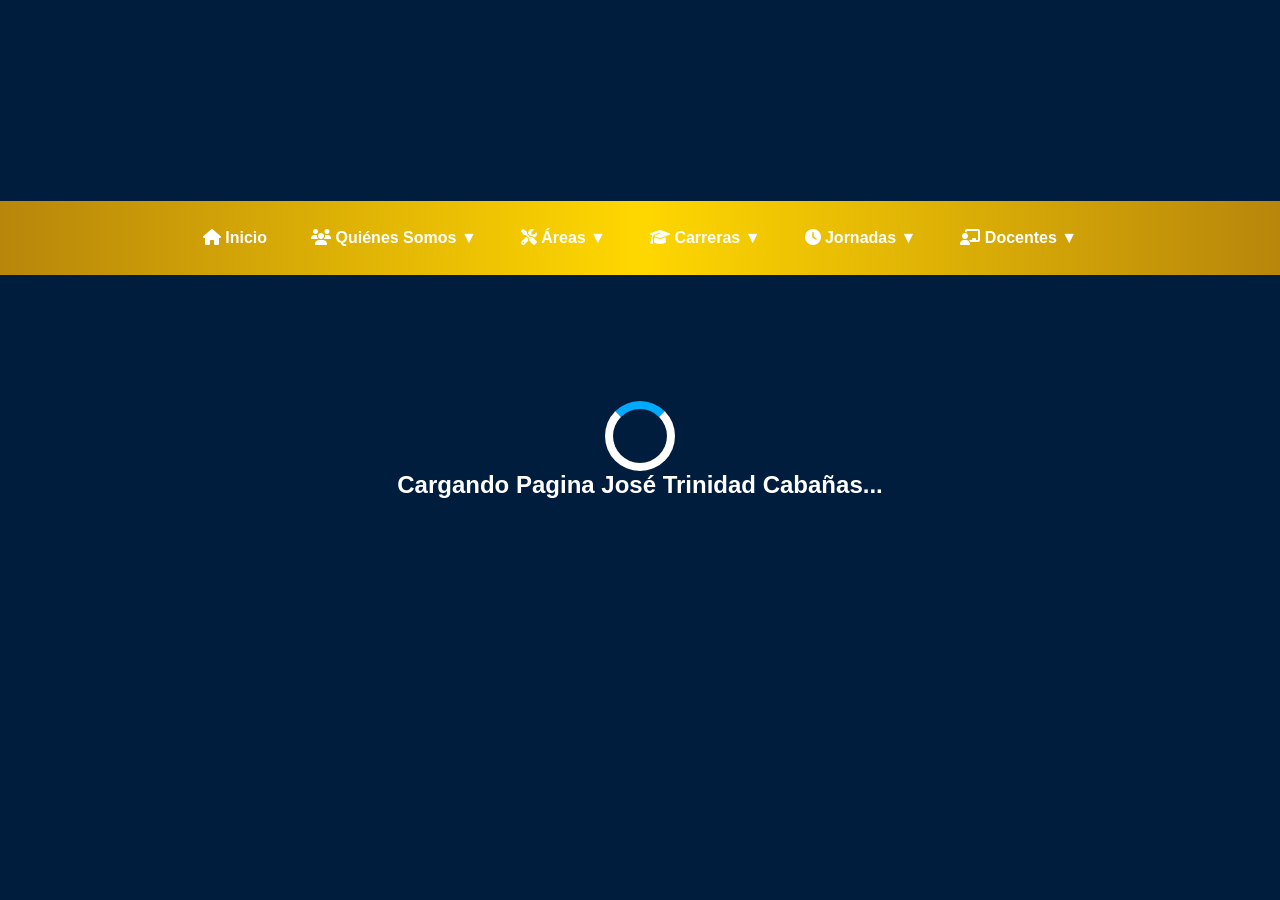
==== index.html @ 1fe157fa "Rename MENU.html to index.html" ====
<!DOCTYPE html>
<html lang="es">
<head>
<meta charset="UTF-8">
<meta name="viewport" content="width=device-width, initial-scale=1.0">
<title> José Trinidad Cabañas</title>

<link rel="stylesheet" href="estilos_MENU.css">
<link rel="stylesheet"
href="https://cdnjs.cloudflare.com/ajax/libs/font-awesome/6.5.0/css/all.min.css">

</head>
<body>

<!-- PANTALLA DE CARGA -->
<div id="loader">
    <div class="spinner"></div>
    <h2>Cargando Pagina José Trinidad Cabañas...</h2></div>

<!-- VIDEO -->
<video autoplay muted loop id="videoFondo">
    <source src="VideoDoc.mp4" type="video/mp4">
</video>

<div class="overlay">

<header>
    <img src="logo2.png" class="logo">
    <h1> José Trinidad Cabañas</h1>
    <p>Trabajo • Estudio • Disciplina</p>
</header>

<nav>
<ul class="menu">

<li><a href="#" onclick="mostrar('inicio')"><i class="fa fa-home"></i> Inicio</a></li>


<li>
<a href="#"><i class="fa fa-users"></i> Quiénes Somos ▼</a>
<ul class="submenu">
<li><a href="#" onclick="mostrar('Informacion')">Información</a></li>
<li><a href="#" onclick="mostrar('Estructura')">Estructura</a></li>
<li><a href="#" onclick="mostrar('Fundador')">Fundador</a></li>
</ul>
</li>

<li>
<a href="#"><i class="fa fa-tools"></i> Áreas ▼</a>
<ul class="submenu">
<li><a href="#" onclick="mostrar('madera')">Madera</a></li>
<li><a href="#" onclick="mostrar('electricidad')">Electricidad</a></li>
<li><a href="#" onclick="mostrar('hogar')">Hogar</a></li>
<li><a href="#" onclick="mostrar('estructura')">Estructura</a></li>
</ul>
</li>

<li>
<a href="#"><i class="fa fa-graduation-cap"></i> Carreras ▼</a>
<ul class="submenu">
<li><a href="#" onclick="mostrar('informatica')">Informática</a></li>
<li><a href="#" onclick="mostrar('finanzas')">Finanzas</a></li>
<li><a href="#" onclick="mostrar('bch')">BCH</a></li>
<li><a href="#" onclick="mostrar('electricidadc')">Electricidad</a></li>
<li><a href="#" onclick="mostrar('madurez')">BCH por Madurez</a></li>
</ul>
</li>

<li>
<a href="#"><i class="fa fa-clock"></i> Jornadas ▼</a>
<ul class="submenu">
<li><a href="#" onclick="mostrar('matutina')">Matutina</a></li>
<li><a href="#" onclick="mostrar('vespertina')">Vespertina</a></li>
<li><a href="#" onclick="mostrar('nocturna')">Nocturna</a></li>
<li><a href="#" onclick="mostrar('isemed')">ISEMED</a></li>
</ul>
</li>

<li>
<a href="#"><i class="fa fa-chalkboard-user"></i> Docentes ▼</a>
<ul class="submenu">
<li><a href="#" onclick="mostrar('docentes')">Información</a></li>
</ul>
</li>

</ul>
</nav>

<!-- CONTENIDO -->
<section id="contenido">
<h2>Bienvenidos</h2>
<p>Seleccione una opción del menú.</p>
</section>

<!-- CONTADOR -->
<section class="contador">
<div><h2 id="num1">0</h2><p>Estudiantes</p></div>
<div><h2 id="num2">0</h2><p>Docentes</p></div>
<div><h2 id="num3">0</h2><p>Carreras</p></div>
</section>

<!-- BOTON -->
<a href="https://www.facebook.com/people/Instituto-Caba%C3%B1as-Olanchito/61577918134621/?sk=photos" target="_blank" class="facebook">
   <i class="fab fa-facebook-f"></i>
</a>

<footer>
© 2026 Colegio José Trinidad Cabañas
</footer>

</div>

<script>
window.onload=function(){
setTimeout(()=>{
document.getElementById("loader").style.display="none";
},2000);
}

function mostrar(opcion){

const datos={
inicio:`<div class='card'>
<div class='slider'>
    <div style="display: flex; gap: 2cm; flex-wrap: wrap;"> 
    <img src='https://scontent.ftji1-1.fna.fbcdn.net/v/t39.30808-6/670777563_122177642474930604_6577742006980832935_n.jpg?stp=cp6_dst-jpg_tt6&_nc_cat=105&ccb=1-7&_nc_sid=833d8c&_nc_ohc=kdoh4r4OA3YQ7kNvwGHDq3J&_nc_oc=AdqnIGwm25Y0a3LFuB1x91SkVSYKLTJfjLcutQFTk9SBKVvGJWSMFsyg1MOzeTlEbKQ&_nc_zt=23&_nc_ht=scontent.ftji1-1.fna&_nc_gid=cK6HfEYaU9UWAQrtyUzB9w&_nc_ss=7b289&oh=00_Af6Uj8cOe35x8BgIl5FxGbAPSNWiElFOu3N0Dl9pODUNwQ&oe=6A181A6A'>
<img src='https://scontent.ftji1-1.fna.fbcdn.net/v/t39.30808-6/655898899_122173916918930604_7076221482043723474_n.jpg?_nc_cat=107&ccb=1-7&_nc_sid=833d8c&_nc_ohc=X-SXAPpPbyUQ7kNvwGq7m6_&_nc_oc=AdoRr1Te1Wmj2cDME4xVkJeJO-8_IOp-B1nVQPFNsqjF5lHHDfXyjOWA4QCZjgM-Op0&_nc_zt=23&_nc_ht=scontent.ftji1-1.fna&_nc_gid=B5nTO-wQBko-Aud7AFz6aw&_nc_ss=7b289&oh=00_Af5WBXMfFZczXUWU_sTBDL4f6WMKFZ2T4CSyO0y0jLGtwA&oe=6A1960D7'>
<img src='https://scontent.ftji1-1.fna.fbcdn.net/v/t1.6435-9/102382691_125768649144622_7416871364972066447_n.jpg?_nc_cat=106&ccb=1-7&_nc_sid=cf85f3&_nc_ohc=vOsbJuG9_gQQ7kNvwFsFMoa&_nc_oc=AdrB3D0el7CneVEktwaYK8XmXit_K2lDYNeFkd0Yn9yJUa2G7WWPYahAATXMIqqkAJA&_nc_zt=23&_nc_ht=scontent.ftji1-1.fna&_nc_gid=BA98u42VOWe23ivkLSpm5g&_nc_ss=7b289&oh=00_Af5oOMmt3qAiQVsIRqDSrYLs0bxGrdf9ZOwhkF00DowPFw&oe=6A39FD41'>
    </div><br><br>
<h2>Misión</h2>
<p>Somos una Institución Educativa comprometida a inculcar los  valores morales, culturales e intelectuales para formar hombres y mujeres de bien, capaces de contribuir al desarrollo de nuestro país con una formación en las diferentes áreas de Ciclo Básico Técnico, Bachillerato técnico en computación, Educación Comercial</p> <br><br>
<h2>Vision</h2> 
<p>Ser una institución educativa líder, formando jóvenes capaces de poner en práctica los conocimientos técnicos y científicos  en la vida laboral y social.</p>
</div>`,
Informacion:`<div class='card'>
    <div style="display: flex; gap: 2cm; flex-wrap: wrap;"> 
<img src='https://scontent.ftji1-1.fna.fbcdn.net/v/t39.30808-6/641256231_122167952414930604_4937413707358073558_n.jpg?stp=cp6_dst-jpg_tt6&_nc_cat=110&ccb=1-7&_nc_sid=833d8c&_nc_ohc=UWgqoVH36vsQ7kNvwFgb3tO&_nc_oc=AdozeCtu4DJE_9k0Ah5HYdoCKgt0nDthvssjP-SIv7Vu6dnTkuv1YZnleP5xFKh_7nc&_nc_zt=23&_nc_ht=scontent.ftji1-1.fna&_nc_gid=SU0S7_o47UCFjGLrseiOFQ&_nc_ss=7b289&oh=00_Af4Q2betl0KKJNYsEwb_SfAJaEHB6G9ln_yL8UL2ryOB3g&oe=6A181ED2'>
<img src='https://scontent.ftji1-1.fna.fbcdn.net/v/t39.30808-6/531708475_122122761560930604_8342195951061559040_n.jpg?_nc_cat=109&ccb=1-7&_nc_sid=127cfc&_nc_ohc=bU57aqJ7FrgQ7kNvwHuBDre&_nc_oc=AdqWBZYx7fNVmZ0_7QnHTPZzgd17Ad3EPPjKjMDjqm49wfyBGMs7NrSBs1ze2ijOXIk&_nc_zt=23&_nc_ht=scontent.ftji1-1.fna&_nc_gid=OGwi_l90PNYeGXCwm541Zw&_nc_ss=7b289&oh=00_Af6vevbj60lQgNFnuzZPbYxRZEmWKT6x262q1C4Ml8wezA&oe=6A183702'>
<img src='https://scontent.ftji1-1.fna.fbcdn.net/v/t39.30808-6/597644493_122150864036930604_4866622005464235172_n.jpg?_nc_cat=110&ccb=1-7&_nc_sid=127cfc&_nc_ohc=oOPIWgfCw7YQ7kNvwFEUmnq&_nc_oc=AdpF9LOgDBLgDEBRs3H1WQ4YMn-i9q31yPuo_LRjlRLqJvv4PYnYLsfZ9ZpNOiSPxwk&_nc_zt=23&_nc_ht=scontent.ftji1-1.fna&_nc_gid=1qkNIDEWsX4QULUZG2aMNw&_nc_ss=7b289&oh=00_Af6fvP-hfdUhtMlOvsTOK3JEjpqofoHQ69fzNlvJnkjc-w&oe=6A1822EC'>
</div> <br><br>
<h2>Quiénes Somos</h2>
<p>Historia</p>
<p align="justify">El Instituto Oficial Nocturno “José Trinidad Cabañas” fue fundado en 1968 por el profesor Ramón Durán Hernández con el propósito de brindar oportunidades de estudio a las personas que no podían asistir a clases durante el día. Inicialmente funcionó como una institución privada en una casa alquilada y ofrecía las modalidades de Ciclo Común de Cultura General, Bachillerato en Ciencias y Letras y Secretariado Comercial.<br><br>

El 17 de enero de 1969 recibió la autorización oficial para su funcionamiento mediante el Acuerdo No. 111-E.P. Durante sus primeros años enfrentó dificultades económicas, ya que los docentes recibían salarios muy bajos e incluso algunos trabajaban de forma voluntaria. Además, contó con el importante apoyo del padre Guillermo Moore.

La primera promoción estuvo formada por Secretarias Comerciales y posteriormente se graduaron Peritos Mercantiles y Bachilleres en Ciencias y Letras. Muchos de sus egresados llegaron a desempeñar cargos importantes y algunos regresaron a trabajar en la institución.<br><br>

En 1983, tras la jubilación del profesor Ramón Durán Hernández, la dirección fue asumida por la profesora Esther Durán Soto. Gracias a diversas gestiones, el instituto fue oficializado en 1987, pasando a formar parte del sistema educativo público.<br>

Debido al crecimiento de la matrícula, fue necesario alquilar espacios adicionales. En 1997 comenzaron las gestiones para construir un edificio propio, proyecto que se concretó en 2001 con el apoyo de instituciones como el Fondo Hondureño de Inversión Social, Bienes Nacionales y la Municipalidad de Olanchito.

En 2002 el instituto inició labores en sus nuevas instalaciones, ofreciendo Ciclo Común y Bachillerato Técnico en Computación.<br><br> Ese mismo año se logró la electrificación del centro educativo y del bulevar de acceso.

A lo largo de su historia, el Instituto José Trinidad Cabañas ha participado activamente en actividades cívicas y culturales, celebrando importantes aniversarios y manteniendo su compromiso de brindar educación a jóvenes y adultos, convirtiéndose en una de las instituciones educativas más importantes de Olanchito.</p>
 
</div>`,
Estructura:`<div class='card'> 
    <h2>Estructura Fisica Del Instituto</h2> <br>
    <p align="justify">El Instituto Oficial Polivalente “JOSE TRINIDAD CABAÑAS” funciona en su propio edificio a partir del año 2008, construido con material de concreto, hierro, aluzinc y zinc, por el FONDO HONDURENO DE INVERSION SOCIAL (FHIS), FONDOS NACIONALES Y MUNICIPALIDAD DE OLANCHITO.  
En cuanto a las oficinas administrativas todas las dependencias son funcionales.<br>
<b>ESPACIOS Y DEPENDENCIA DEL INSTITUTO</b><br>
<b>Direccion espacio de gestion:</b>
<li> Sub-direccion 
<li> Secretaria
<li> Administrativa<br><br>
 <b>Espacio de Servicio  a los Estudiantes: </b>            
 <li>	Consejería
<li>Orientación
  <li> 4 Baños de mujeres.
  <li>  4 Baños de hombres.
   <li> Luz eléctrica.<br><br>
 <b> Espacio Recreativos :</b>
   <li> Áreas verdes
  <li> Patio amplio
     <li>Acercas de Comunicación     
 <li> Recreativos           
   <li>3 Cafetería constituida <br><br>
<b>Espacio Virtual con:</b>
 <li>  Laboratorio de computación.  
<li> Computadoras en buen estado
 </p>
</div>`,

Fundador:`<div class='card'> 
    <h2 Align="center">Biografia de Ramon Duran </h2> <br>
    <center>
    <img src='Duran.jpeg'><br><br>
    </center>
    <p align="justify"> El profesor Ramón Durán Hernández fue un destacado educador hondureño y fundador del Instituto José Trinidad Cabañas en la ciudad de Olanchito. En 1968 creó esta institución con el propósito de brindar oportunidades de estudio a jóvenes y adultos que, por diferentes razones, no podían asistir a clases durante el día.<br>
        Además de ser su fundador, desempeñó el cargo de director y financió con recursos propios gran parte del material y equipo necesario para el funcionamiento del instituto. Su dedicación permitió que muchas personas de escasos recursos o con responsabilidades laborales pudieran continuar sus estudios y alcanzar una formación profesional.<br><br>

El profesor Ramón Durán Hernández se jubiló en 1983, dejando la dirección en manos de la profesora Esther Durán. Posteriormente apoyó las gestiones para que el instituto fuera oficializado por el Estado hondureño, logro que se concretó en 1987. Su legado permanece como uno de los principales impulsores de la educación media en Olanchito y el departamento de Yoro.
 </p>
</div>`,

madera:`<div class='card'><h2>Área de Madera</h2>
<p align="justify"> Formación técnica en carpintería.<br>
 El área de madera es un espacio de trabajo destinado al aprendizaje y desarrollo de habilidades relacionadas con el diseño, corte, ensamblaje y acabado de piezas de madera. Esta área permite a los estudiantes adquirir conocimientos prácticos sobre carpintería, uso de herramientas y normas de seguridad industrial. El area de Madera se identifica por el color de la gabacha VERDE.<br><br>
  </p>

    <div style="display: flex; gap: 2cm; flex-wrap: wrap;"> 
    <img src='https://scontent.ftji1-1.fna.fbcdn.net/v/t39.30808-6/558107958_122137605986930604_6266482970423204956_n.jpg?_nc_cat=109&ccb=1-7&_nc_sid=833d8c&_nc_ohc=O3frQoRNbG8Q7kNvwFCdNOr&_nc_oc=AdqRZJZQZzc7qkXu30H3faIzrgl3rT9Y2s2Uyh0lzg-wGYgkyq3-eFBiN2KbVokLdTI&_nc_zt=23&_nc_ht=scontent.ftji1-1.fna&_nc_gid=3xNT3cbG-a2jmi1558F51Q&_nc_ss=7b289&oh=00_Af6Xa02QpAFevqjXTm49-4yWLhFyqKDuIocbIhtaTFIqqg&oe=6A181BC9'>
    <img src='https://scontent.ftji1-1.fna.fbcdn.net/v/t39.30808-6/657342677_122174243330930604_8747941391055867331_n.jpg?_nc_cat=108&ccb=1-7&_nc_sid=833d8c&_nc_ohc=-XL74pqE1EIQ7kNvwFadezG&_nc_oc=AdotoNjIftU54Rf0Qy2UbKzi_MrgH0CQMYBvxTVmsy9AMdbBhk3008CJZX_GMc1OJAk&_nc_zt=23&_nc_ht=scontent.ftji1-1.fna&_nc_gid=NfhSvZfVH8UZLvGRYawIJA&_nc_ss=7b289&oh=00_Af6ERMN1uPA4HaB3GJi7stHLa15IvE3AT9ldg87MKHd4MA&oe=6A183094'>
     <img src='https://scontent.ftji1-1.fna.fbcdn.net/v/t39.30808-6/558726178_122137605704930604_6856589164969500153_n.jpg?_nc_cat=105&ccb=1-7&_nc_sid=833d8c&_nc_ohc=Q7dDNRTS7HgQ7kNvwFZjIAt&_nc_oc=AdqXPsRErKiP7XOsssICxr5YfJVL8nKGwtIwzmmPHvEIr94kQg0AFnKcUC6bRWKAV_8&_nc_zt=23&_nc_ht=scontent.ftji1-1.fna&_nc_gid=X8hfrEvOEd2Lsx_PBGYxHw&_nc_ss=7b289&oh=00_Af4IUgOx9717aOkbr-RtIkECw2O6Bs11AU06qHPfGtYv5w&oe=6A182BD7'>
    <img src='https://scontent.ftji1-1.fna.fbcdn.net/v/t39.30808-6/560617281_122138996966930604_1117632840793240293_n.jpg?_nc_cat=108&ccb=1-7&_nc_sid=833d8c&_nc_ohc=rYnuAU9pNw4Q7kNvwHmBK-k&_nc_oc=AdpJcpDHhPkehY7yMjNUBBGISOdE_bxejsODW8OABQSJXBZShzVjqcdoKYfRs5Vx8XA&_nc_zt=23&_nc_ht=scontent.ftji1-1.fna&_nc_gid=gnf0bjLkEJxAXt1DmyBgGw&_nc_ss=7b289&oh=00_Af4dd_TCGO6ntTQ9MUfa2FjIhqcvx1TaP-MsqbxPBaXveQ&oe=6A18385F'>
     <img src='https://scontent.ftji1-1.fna.fbcdn.net/v/t39.30808-6/558963051_122137605632930604_4689364501829150786_n.jpg?_nc_cat=102&ccb=1-7&_nc_sid=833d8c&_nc_ohc=KRRAbnPdeLUQ7kNvwHex0pz&_nc_oc=AdoLTW05Gqwc3aIf_fKMGcgcVnRjABSnUMGJJljqFISVfc8U7M9iO1yfUx8R1AFeM3Y&_nc_zt=23&_nc_ht=scontent.ftji1-1.fna&_nc_gid=Wjmz4F91q1oUVmJpe6xtdQ&_nc_ss=7b289&oh=00_Af4ZZZwgeNThJPy6AQBZx0tYvQyaaSHkBQsnuSWiPAaE6Q&oe=6A199039'>
    <img src='https://scontent.ftji1-1.fna.fbcdn.net/v/t39.30808-6/656678470_122174243312930604_2736060506349723696_n.jpg?_nc_cat=107&ccb=1-7&_nc_sid=833d8c&_nc_ohc=Z1pYnWjx3rUQ7kNvwH_Gn2c&_nc_oc=Adq5p4ivauidWcToiRrCfECKtw8cnIb9ciB4snd4CL39wzg3YfoKkUqxW6u31dSqp3k&_nc_zt=23&_nc_ht=scontent.ftji1-1.fna&_nc_gid=MZdoyXFZwE3HLYetJNrGiw&_nc_ss=7b289&oh=00_Af6D7efcwfyM38XKXKHV9tLxNHpyDnvnc3wnZWMg-6mVkg&oe=6A182444'>
</div><br>
<b><h2>Herramientas Utilizadas en el Área de Madera</h2></b><br>
<li> <b> Serrucho: </b> Se utiliza para cortar piezas de madera de forma manual.
<li><b> Martillo:</b>Sirve para clavar y extraer clavos durante la construcción de proyectos.
<li><b> Formón:</b>Se emplea para tallar, rebajar y realizar ranuras o cortes precisos en la madera.
<li><b> Cepillo de carpintero:</b>Permite alisar y nivelar superficies de madera, eliminando irregularidades.
<li><b> Escuadra:</b> Se utiliza para verificar y marcar ángulos rectos de 90 grados.
<li><b> Cinta métrica:</b>Sirve para medir longitudes, anchos y alturas con precisión.
<li><b> Lijadora: </b>Se emplea para suavizar superficies y eliminar imperfecciones antes del acabado final.
<li><b> Taladro:</b>Permite perforar agujeros en la madera para tornillos, clavos u otras uniones.
<li><b> Sierra caladora:</b>Se utiliza para realizar cortes curvos o de formas especiales en la madera.
<li><b> Sierra circular:</b>Sirve para realizar cortes rectos de manera rápida y precisa.
<li><b> Destornilladores:</b>Se utiliza para colocar o retirar tornillos. <br><br>
<h4>Importancia del Uso de Gabachas:</h4>
<p>La gabacha es un equipo de protección personal indispensable en el área de madera porque:<br>
<li>Protege la ropa de polvo, virutas y manchas.
<li>Reduce el riesgo de lesiones menores causadas por astillas.
<li>Contribuye a mantener la higiene y el orden en el taller.
<li>Promueve hábitos de seguridad y responsabilidad entre los estudiantes.
<li>Facilita la identificación de los alumnos que trabajan dentro del taller.</p>
    </div>`,
electricidad:`<div class='card'><h2>Electricidad</h2>
    <p align="justify">Capacitación en instalaciones eléctricas.</p>
    <p>El Área de Electricidad está destinada al desarrollo de conocimientos y habilidades técnicas relacionadas con instalaciones eléctricas residenciales, comerciales e industriales. Los estudiantes realizan prácticas supervisadas que fortalecen su formación teórica y práctica, promoviendo la seguridad, la responsabilidad y el trabajo en equipo.</p><br><br>
    <div style="display: flex; gap: 2cm; flex-wrap: wrap;"> 
       <img src='elec.jpg'>
       <img src='ele.jpg'>
    <img src='https://scontent.ftji1-1.fna.fbcdn.net/v/t39.30808-6/704528947_122186426012930604_3343560298247839377_n.jpg?_nc_cat=101&ccb=1-7&_nc_sid=833d8c&_nc_ohc=mch-rnNjwywQ7kNvwG3s3Ry&_nc_oc=AdpE_R4Dl8OPQ3AMh1RdK3oc3v7PoegnrtZ2CDJyU9oav8l4IKrz5MaojAFXcwR4ztU&_nc_zt=23&_nc_ht=scontent.ftji1-1.fna&_nc_gid=L3vNBGdoWgF9qw4CSbk8Uw&_nc_ss=7b289&oh=00_Af67VKe2nFTfm-efquxZ6fpCtiqOOXKJeOTmn5O4dIying&oe=6A197BBE'>
    <img src='https://scontent.ftji1-1.fna.fbcdn.net/v/t39.30808-6/704188810_122186426324930604_6329691792856256532_n.jpg?_nc_cat=100&ccb=1-7&_nc_sid=833d8c&_nc_ohc=G4djUdf8BdIQ7kNvwHobSTG&_nc_oc=AdobNoOnu5aN5KSbvDv6Dw0CyZbJ_C_yUFZVpvmghqbbnrwT-7P8ZxLpJTrubW5s9AU&_nc_zt=23&_nc_ht=scontent.ftji1-1.fna&_nc_gid=1IKvHjrmgPFABRVM2giXOg&_nc_ss=7b289&oh=00_Af4W_6GBuKogtdbM4kBGpBWY7MH4cTOaYAOW8K96wJ-GbA&oe=6A1833E1' >
    <img src='https://scontent.ftji1-1.fna.fbcdn.net/v/t39.30808-6/704547050_122186426096930604_5089989247401418223_n.jpg?_nc_cat=104&ccb=1-7&_nc_sid=833d8c&_nc_ohc=hZLBLnQRP1AQ7kNvwEMuSqC&_nc_oc=Adpys7iGJRh7CvP0-fFcGfXSQ4Ly7SHn2faqvWdAJI5KMzh60_8o2Gi2PjRgjkXa6OU&_nc_zt=23&_nc_ht=scontent.ftji1-1.fna&_nc_gid=S0vep8PhyqRSNE0ci7O_rw&_nc_ss=7b289&oh=00_Af7DPQ-Ps9fQS39HEwlW8cB9ypuegb1XoqDBbppLaWWZiQ&oe=6A180ABC'>
    <img src='https://scontent.ftji1-1.fna.fbcdn.net/v/t39.30808-6/705822475_122186426156930604_5624085214573673653_n.jpg?_nc_cat=102&ccb=1-7&_nc_sid=833d8c&_nc_ohc=vBFXGVJ0tHkQ7kNvwE2-6ZL&_nc_oc=AdrMmqQPfblLrcOY9oEAERrbHT4hBokLvEG_HF7eMJkXUj_bEh87uPSJu0gwaIFDtrE&_nc_zt=23&_nc_ht=scontent.ftji1-1.fna&_nc_gid=6fK6AwfHIDgOLHpM_GLrwQ&_nc_ss=7b289&oh=00_Af6EGsD91qwe4MmcReZr7fir6U4UqmfctpEIP045Af0vdA&oe=6A182AB9'>
    </div><br>
    <h2>Herramientas Utilizadas</h2>
<p><li><b>Multímetro digital:</b>
Medir voltaje, corriente y resistencia en circuitos eléctricos.
<li><b>Pinza amperimétrica:</b>
Medir la corriente eléctrica sin necesidad de desconectar el circuito.
<li><b>Destornilladores planos y de cruz:</b>
Ajustar o retirar tornillos en instalaciones y equipos eléctricos
<li><b>Alicates de corte:</b>
Cortar cables y conductores eléctricos.
 <li><b>Alicates de punta:</b>
Sujetar, doblar y manipular cables en espacios reducidos.   
  <li><b>Probador de voltaje:</b>	Verificar la presencia o ausencia de energía eléctrica.
 <li><b>Cinta aislante:</b>		Aislar y proteger las conexiones eléctricas.
 <li><b>Taladro eléctrico:</b>		Realizar perforaciones para la instalación de tuberías, cajas y accesorios eléctricos.
 <li><b>Escalera de trabajo:</b>		Facilitar el acceso seguro a instalaciones ubicadas en altura.
 <li><b>Casco de seguridad:</b>		Proteger la cabeza contra golpes o accidentes durante las prácticas.
 <li><b>Guantes de seguridad:</b>		Proteger las manos al manipular herramientas y materiales eléctricos.
 <li><b>Lentes de seguridad:</b>	Proteger los ojos de partículas, polvo o chispas.  </p><br><br>
    <h2>Uso de la Gabacha</h2>

<p>La gabacha color beige forma parte del uniforme de práctica del Área de Electricidad y tiene como finalidad:<br><br>
<li>Identificar a los estudiantes de la especialidad.
<li>Mantener una presentación ordenada y profesional.
<li>Proteger la ropa durante las actividades prácticas.
<li>Promover hábitos de seguridad e higiene en el taller.
<li>Fomentar el sentido de pertenencia a la carrera técnica.<br><br>
El uso obligatorio de la gabacha contribuye a crear un ambiente de trabajo seguro y acorde con las normas de formación técnica profesional.</p>
    
    
    </div>`,
hogar:`<div class='card'><h2>Hogar</h2> 
    <p align="justify">Aprendizaje para el desarrollo del hogar.<br>
        <p align="justify">El Área de Hogar está orientada al desarrollo de habilidades prácticas relacionadas con la administración del hogar, la preparación de alimentos, la nutrición, la higiene, la confección básica y la decoración. Los estudiantes adquieren conocimientos que contribuyen a su formación integral y al mejoramiento de la calidad de vida familiar y comunitaria.</p><br><br></p>
    <div style="display: flex; gap: 2cm; flex-wrap: wrap;">
    <img src='https://scontent.ftji1-1.fna.fbcdn.net/v/t39.30808-6/515500041_122117811782930604_1012873433994864007_n.jpg?stp=cp6_dst-jpg_tt6&_nc_cat=110&ccb=1-7&_nc_sid=833d8c&_nc_ohc=_4-ZFCpxZJwQ7kNvwG7I7Np&_nc_oc=AdpNbcja9KdBjd5cwpHY-W3VaIbm2BbVhsGuuYKrSiYmkN83VbdqTtQE4qqS_PLCzIQ&_nc_zt=23&_nc_ht=scontent.ftji1-1.fna&_nc_gid=j4X6WmkvKYNQ6INI2oOovw&_nc_ss=7b289&oh=00_Af6Ny_7wC-AkAEZLSdYm4aDNkPwUrSIFgtHmh8YS0rvV9A&oe=6A197EA6'>
    <img src='https://scontent.ftji1-1.fna.fbcdn.net/v/t39.30808-6/558040950_122137609628930604_3854412014609534387_n.jpg?_nc_cat=110&ccb=1-7&_nc_sid=833d8c&_nc_ohc=KNT2OqXdCMUQ7kNvwGubr0o&_nc_oc=AdoJ8JKE9kFHniiP7eail3P7F1ny3JDYPuJIh4zpXUg0rZ0oLOhB3psexQtv8LI4CNI&_nc_zt=23&_nc_ht=scontent.ftji1-1.fna&_nc_gid=CoI3-PSfU8s210RTgZMHfg&_nc_ss=7b289&oh=00_Af5RBr81UKD-DpieIKH2Oi7C_ei9H_sipERdZqEINtMOuw&oe=6A199195'>
    <img src='https://scontent.ftji1-1.fna.fbcdn.net/v/t39.30808-6/558984722_122137609598930604_3867849075707701657_n.jpg?_nc_cat=102&ccb=1-7&_nc_sid=833d8c&_nc_ohc=-AwhQPw8MqwQ7kNvwGThKVV&_nc_oc=AdrGZ9FHwIgDmdyOMoqJj3rBoxHQb_dp3gkdCnyye3gkHNZoBuk8wwGRU7WiwlquugY&_nc_zt=23&_nc_ht=scontent.ftji1-1.fna&_nc_gid=eHHXOjcHql4kzY6dXlcHeQ&_nc_ss=7b289&oh=00_Af4gPtuTnZyK5wjahj2SKysZfuP3B5oiHmb2mRcMM9aPzw&oe=6A181F1E'>
    <img src='https://scontent.ftji1-1.fna.fbcdn.net/v/t39.30808-6/634806237_122166981146930604_6835464111406615727_n.jpg?_nc_cat=102&ccb=1-7&_nc_sid=833d8c&_nc_ohc=owL0mlmOVjkQ7kNvwGzh8F8&_nc_oc=AdrKwj3QCaJCJYp9HzDWWvWQrRZmOSIgECWInBUnCbQ0GlXNP6WSflzNDh8viPLVZrE&_nc_zt=23&_nc_ht=scontent.ftji1-1.fna&_nc_gid=AEe6gf9bd42cnbunyZPqyA&_nc_ss=7b289&oh=00_Af7gYfZb0nz57Sr8mn6YY7SWqLvPsTE7H8TPA-Qu4sx1Cg&oe=6A1829F7'>
    <img src='https://scontent.ftji1-1.fna.fbcdn.net/v/t39.30808-6/561965086_122138997044930604_2609553896501205144_n.jpg?_nc_cat=106&ccb=1-7&_nc_sid=833d8c&_nc_ohc=-PZI0BHuoTIQ7kNvwFEsAQj&_nc_oc=AdrPSCgP28_9hnVI7_nencg18o4grFy4DvWUctBmYnZtUiEeTYjeK6PfyJ8786i_DxA&_nc_zt=23&_nc_ht=scontent.ftji1-1.fna&_nc_gid=Ag_qR5XQ8D34iugY-xuhxg&_nc_ss=7b289&oh=00_Af69A5stkFlOY93O3TOc8tqI8uAluJVrLxrNXaSAIcsmTQ&oe=6A19957B'>
    <img src='https://scontent.ftji1-1.fna.fbcdn.net/v/t39.30808-6/636856437_122166981134930604_7997605635432571293_n.jpg?_nc_cat=107&ccb=1-7&_nc_sid=833d8c&_nc_ohc=L8OkG_sK3ekQ7kNvwHsuPE_&_nc_oc=AdqxYb75flAZhDPkUUZ8itDLoOy52Fhs2fQKhSaherMNiQVNH8l1sY2TAErfuZh7V_0&_nc_zt=23&_nc_ht=scontent.ftji1-1.fna&_nc_gid=ULGXyRlMlX4Ey4N1ZZAh8Q&_nc_ss=7b289&oh=00_Af6OOT_z3nVxfVwOsRi-956eWbpnYaGL83gb4ndT_eZChQ&oe=6A181E0B'>
    </div><br>
    <h2>Herramientas Utilizadas</h2>
    <p><li><b>Cocina y horno:</b>	Preparación y cocción de alimentos.
<li><b>Ollas y sartenes:</b>	Elaboración de diferentes recetas y prácticas culinarias.
<li><b>Cuchillos de cocina:</b>	Cortar, picar y preparar ingredientes.
<li><b>Tablas para cortar:</b>	Proporcionar una superficie segura e higiénica para la preparación de alimentos.
<li><b>Licuadora:</b>	Mezclar y procesar alimentos y bebidas.
<li><b>Batidora:</b> Preparar masas, mezclas y postres.
<li><b>Tazas y cucharas medidoras:</b>	Medir ingredientes con precisión.
<li><b>Máquina de coser:</b>	Elaborar y reparar prendas o artículos textiles.
<li><b>Tijeras de costura:</b>	Cortar telas y materiales de confección.
<li><b>Cinta métrica:</b>	Tomar medidas para trabajos de costura y diseño.
<li><b>Agujas e hilos:</b>	Realizar costuras y acabados textiles.
<li><b>Plancha:</b>	Eliminar arrugas y dar acabado a las prendas.</p><br><br>
<h2>Uso de la Gabacha </h2>

<p>La gabacha color azul claro forma parte del uniforme de práctica del Área de Hogar y tiene como finalidad:<br><br>

<li>Identificar a los estudiantes pertenecientes al área.
<li>Proteger la ropa durante las actividades de cocina, costura y otras prácticas.
<li>Mantener normas de higiene y limpieza dentro de los espacios de trabajo.
<li>Fomentar la disciplina, el orden y la responsabilidad.
<li>Promover una imagen profesional y adecuada durante el desarrollo de las actividades prácticas.<br><br>

El uso de la gabacha azul claro contribuye a mantener un ambiente de trabajo organizado, seguro e higiénico, fortaleciendo la formación integral de los estudiantes.</p></div>`,
estructura:`<div class='card'><h2>Estructura</h2>
    <p align="justify">Diseño y construcción estructural.</p>
    <p>El área de Estructuras Metálicas es un taller técnico donde los estudiantes aprenden a diseñar, fabricar, ensamblar y reparar estructuras elaboradas con metales como hierro, acero y aluminio. En esta área se desarrollan habilidades relacionadas con la medición, corte, soldadura y montaje de piezas metálicas, siguiendo normas de seguridad y calidad. El area de Estructuras se identifica por el color de la gabacha AZUL OSCURO.</p><br><br>
    <div style="display: flex; gap: 2cm; flex-wrap: wrap;">
    <img src='https://scontent.ftji1-1.fna.fbcdn.net/v/t39.30808-6/563001873_122138997032930604_5753293018353560707_n.jpg?_nc_cat=109&ccb=1-7&_nc_sid=833d8c&_nc_ohc=tZTOnMv97uMQ7kNvwH3M0aV&_nc_oc=Adp2WPS0XMqmUZT33ysVUCCgu6F_EHdCwwLVO8adjEwlEB01S6hRavoLmcVt66kdaN4&_nc_zt=23&_nc_ht=scontent.ftji1-1.fna&_nc_gid=URqZM7o2I0zfggM7HP1nkg&_nc_ss=7b289&oh=00_Af4Gj8WZnCuVCscRdSeIqa9XmjPVIhlaPUNlQq1NL9Btsg&oe=6A198E72'>
    <img src='https://scontent.ftji1-1.fna.fbcdn.net/v/t39.30808-6/642786409_122168118494930604_3869319938021203705_n.jpg?_nc_cat=109&ccb=1-7&_nc_sid=833d8c&_nc_ohc=e3ElyxsMF2IQ7kNvwFscb-7&_nc_oc=Adr1BZeXi2e0gSlm2AyqPIF69jTkjPvCbOm0gZuUcqYMv6KHOIPAWnJ646SzySN15ow&_nc_zt=23&_nc_ht=scontent.ftji1-1.fna&_nc_gid=baR5wxs7ijjZGVwcRe2Y8g&_nc_ss=7b289&oh=00_Af6KxWHrRKH215po-N_l2CRn_qW_qF2xuG0oozfIZi_TsQ&oe=6A196FEB'>
    <img src='https://scontent.ftji1-1.fna.fbcdn.net/v/t39.30808-6/640092276_122168118626930604_8250279742353837709_n.jpg?_nc_cat=105&ccb=1-7&_nc_sid=833d8c&_nc_ohc=UX6BCIfh9osQ7kNvwEKZt4U&_nc_oc=AdqaH2Ls1BzQHLHIue9drqi5i1WUx0AWpXVMBiVoQEm0qSNxYKrjt2Amtmewnh_HCFM&_nc_zt=23&_nc_ht=scontent.ftji1-1.fna&_nc_gid=HXhXwHkZj1Q5TsBOss7uww&_nc_ss=7b289&oh=00_Af5wZG9DQcG0uN9OVz11spL5cia8OKgUYHcCcnnhk3Av6A&oe=6A19616A'>
    <img src='https://scontent.ftji1-1.fna.fbcdn.net/v/t39.30808-6/527789000_122120281298930604_2287473297275866932_n.jpg?stp=cp6_dst-jpg_tt6&_nc_cat=104&ccb=1-7&_nc_sid=833d8c&_nc_ohc=V4P5lTk2oNkQ7kNvwE2GGuv&_nc_oc=Adqk-f-M8TwqiaYpEo3S0K3lh-6HssoLXwxcFeiACk9pT1ZKCl_6dwMYzNgnZbMJL90&_nc_zt=23&_nc_ht=scontent.ftji1-1.fna&_nc_gid=ejL97actqwuETcX12KYdbw&_nc_ss=7b289&oh=00_Af5NYzXp3t-MWyTlHmLjruex8wNog-B-XfDJQCNeHqA5Gw&oe=6A1842B9'>
    <img src='https://scontent.ftji1-1.fna.fbcdn.net/v/t39.30808-6/641663058_122168118614930604_156687261926114370_n.jpg?_nc_cat=103&ccb=1-7&_nc_sid=833d8c&_nc_ohc=Oyv6i0pHqD0Q7kNvwFIn7uH&_nc_oc=Adpop7PyWIhT4-q9gbOAAoJLAA0uYXeriFhLe6tCHiltyglhsEExIaeW3HiT5POutJc&_nc_zt=23&_nc_ht=scontent.ftji1-1.fna&_nc_gid=eEy4RP7__-M1HSSAwPyOPw&_nc_ss=7b289&oh=00_Af6K-n-kjVM_DYbtWbPb_ZnvTW3SbfqBH519gXbj0rBsDg&oe=6A199268'>
    <img src='https://scontent.ftji1-1.fna.fbcdn.net/v/t39.30808-6/565164443_122138997020930604_5772093585130305926_n.jpg?_nc_cat=102&ccb=1-7&_nc_sid=833d8c&_nc_ohc=OOetSUXOGwYQ7kNvwG-jFhI&_nc_oc=Adoh6Ou5sOI6QbGIqPTeebNSKgFfxG8bSq_RGq-b6u6Gt5XZmTYdNeVFfYA0zV7dRTQ&_nc_zt=23&_nc_ht=scontent.ftji1-1.fna&_nc_gid=vvkXCbz8QGdL3QJ-8j6YWg&_nc_ss=7b289&oh=00_Af6b3LAVS1X0cIPR_1u8IULdp4INHTi_YnSPjEUuu9e21w&oe=6A1832BA'>
    </div><br>                                                                  
<b>Herramientas Utilizadas en el Área de Estructuras Metalicas</b><br>
<li><b> Soldadora eléctrica:</b>Se utiliza para unir piezas metálicas mediante calor y material de aporte. 
<li><b>Esmeril angular (pulidora):</b>Sirve para cortar, desbastar, pulir y limpiar superficies metálicas.       
<li><b>Taladro:</b>Permite perforar agujeros en piezas metálicas.                             
<li><b>Cinta métrica:</b>Se utiliza para medir longitudes y dimensiones de las piezas.              
<li><b>Escuadra metálica:</b>Sirve para verificar y marcar ángulos de 90°.                              
<li><b>Martillo:</b>Se emplea para ajustar, golpear o dar forma a algunas piezas metálicas.    
<li><b>Alicate:</b>Se utiliza para sujetar, doblar y cortar alambres o piezas pequeñas.       
<li><b>Llave ajustable:</b>Permite apretar y aflojar tuercas y tornillos de diferentes tamaños.       
<li><b>Prensa o tornillo de banco:</b>Sirve para sujetar firmemente las piezas durante el trabajo.               
<li><b>Sierra para metal:</b>Se utiliza para cortar barras, tubos y láminas metálicas.                  
<li><b>Punzón:</b>Permite marcar puntos de referencia antes de perforar.                     
<li><b>Equipo de soldadura autógena: </b>Se utiliza para soldar y cortar metales mediante gases combustibles. <br><br>
<h4>Importancia del Uso de Gabachas:</h4>
<li>La gabacha es un equipo de protección personal indispensable en el taller de estructuras metálicas porque:<br>
<li>Protege la ropa y el cuerpo de chispas y partículas metálicas.
<li>Reduce el riesgo de quemaduras leves durante los procesos de soldadura.
<li>Ayuda a mantener la higiene y el orden en el taller.
<li>Promueve hábitos de seguridad y responsabilidad.
<li>Facilita la identificación de los estudiantes dentro del área de trabajo.<br>

Además de la gabacha, es recomendable utilizar guantes, lentes de seguridad, casco para soldar y botas de seguridad.      

    </div>`,
informatica:`<div class='card'><h2>Informática</h2> 
    <p align="justify">Formación tecnológica y programación.<br>
        Bachillerato Técnico Profesional en Informática

El Bachillerato Técnico Profesional en Informática forma estudiantes con conocimientos en tecnologías de la información, programación, mantenimiento de computadoras, redes y desarrollo de aplicaciones. Esta carrera prepara a los jóvenes para enfrentar los retos tecnológicos actuales, desarrollando habilidades prácticas y teóricas que les permiten continuar estudios superiores o incorporarse al ámbito laboral con una sólida base técnica.<br><br></p>
    <div style="display: flex; gap: 2cm; flex-wrap: wrap;">
    <img src='https://scontent.ftji1-1.fna.fbcdn.net/v/t39.30808-6/540610487_122128785386930604_8999616214160543200_n.jpg?_nc_cat=102&ccb=1-7&_nc_sid=833d8c&_nc_ohc=K3dMc-3mnEEQ7kNvwFfNKZV&_nc_oc=Adoa9_X5D46u1zRZaEc0QxMh81HlOW3ZGAPK6xc-sgWqhnbh0YSRnC_s6h03LsEuHC8&_nc_zt=23&_nc_ht=scontent.ftji1-1.fna&_nc_gid=dj0LKxFZl2A1U502SdbsRw&_nc_ss=7b289&oh=00_Af73xpoEcDTxFrkORTTpOZbkidefToAANc4MsTCdOTtIKw&oe=6A198D51'>
    <img src='https://scontent.ftji1-1.fna.fbcdn.net/v/t39.30808-6/565339116_122138741330930604_3269275575911592698_n.jpg?_nc_cat=102&ccb=1-7&_nc_sid=833d8c&_nc_ohc=ksPiEaryEeoQ7kNvwHGtQhV&_nc_oc=Adp7f9-XSMZiZwEaJQ6X0vuJTGgJhqcaWhpP46ljFu5rDoz71bizYGyOy8rp5y-WST0&_nc_zt=23&_nc_ht=scontent.ftji1-1.fna&_nc_gid=ZiU-WbXM15FIRSBFPKrJ-w&_nc_ss=7b289&oh=00_Af6zeN5LM16stnA3GIIxA6n9Cgc56KOIezfx8E0nkt0-Kw&oe=6A197583'>
    <img src='inf.png'>
    <img src='https://scontent.ftji1-1.fna.fbcdn.net/v/t39.30808-6/541437146_122128774778930604_4790099844198596106_n.jpg?_nc_cat=105&ccb=1-7&_nc_sid=833d8c&_nc_ohc=86Iwp5-8BmQQ7kNvwFvicby&_nc_oc=AdrAsnCjfjSnTcRaz5H8mq_zNOWtidhiZxs4iq-GolupYUNPTnf_B_IlDH4HK3F2M6M&_nc_zt=23&_nc_ht=scontent.ftji1-1.fna&_nc_gid=VFrBNSMeDDDAauy_gRV57A&_nc_ss=7b289&oh=00_Af5oxD9vz0WgYox6YAcFur_Vsu1gqHGKUDuek7RZNWoFWw&oe=6A182C89'>
    <img src='https://scontent.ftji1-1.fna.fbcdn.net/v/t39.30808-6/554349493_122134515146930604_8662903900567321033_n.jpg?_nc_cat=100&ccb=1-7&_nc_sid=127cfc&_nc_ohc=2VWjHg_TUe8Q7kNvwFStJA5&_nc_oc=AdovjDTbRRbQnXar-biPB4RezKkT13IeFIX7n7h_rPow-ZwIihpeu1JnMRf9dfk3ixc&_nc_zt=23&_nc_ht=scontent.ftji1-1.fna&_nc_gid=ey7-9H-XShM-NEh3kVYQJg&_nc_ss=7b289&oh=00_Af6JVCYmwyCXJikOvu3Cf-E5zPcX6SQo84EUt0Uv9TJ7Gw&oe=6A185ABC'>
    <img src='https://scontent.ftji1-1.fna.fbcdn.net/v/t39.30808-6/560856071_122138982470930604_3630578221062230114_n.jpg?_nc_cat=104&ccb=1-7&_nc_sid=833d8c&_nc_ohc=qstFnGgpnXIQ7kNvwFRDbdD&_nc_oc=AdqwSlk88sEaHqn88Toq9W-oJ-RNL12N76Wm_YfoT6Swz3onBSMbgiJm4PJyUfmmVNs&_nc_zt=23&_nc_ht=scontent.ftji1-1.fna&_nc_gid=9B-JtBLt75lXffdtnvw3Mw&_nc_ss=7b289&oh=00_Af4TJDdwDWnfFzFmw3LRDF_7lJNmZ2wzxdkxP_efbyLw_A&oe=6A183EE3'>
    </div><br>
    <h2>Plan de Estudio </h2>
    <p><li>Programación.
<li>Diseño  web.
<li>Producciones Digitales
<li>Redes informáticas.
<li>Mantenimiento y reparación de computadoras.
<li> Gestión empresarial.</p>
    </div>`,
finanzas:`<div class='card'><h2>Finanzas</h2>
    <p align="justify">Administración y contabilidad.<br>
        El Bachillerato Técnico Profesional en Finanzas brinda a los estudiantes conocimientos en contabilidad, administración, economía y gestión financiera. Su formación permite comprender y aplicar procesos relacionados con el manejo de recursos económicos, fortaleciendo competencias que favorecen la toma de decisiones responsables y el desarrollo profesional en el área financiera y empresarial.<br><br></p>
    <div style="display: flex; gap: 2cm; flex-wrap: wrap;"> 
    <img src='https://scontent.ftji1-1.fna.fbcdn.net/v/t39.30808-6/691072972_122183996942930604_8431663646332687313_n.jpg?_nc_cat=105&ccb=1-7&_nc_sid=833d8c&_nc_ohc=hXyTi9f91cEQ7kNvwHH3Phf&_nc_oc=AdqAH6Yn3nXXheez6KVpH9qs_DgPX7iqiD_wpEJu1KFEIztDdLYgnxjgzBz6MSWa_nY&_nc_zt=23&_nc_ht=scontent.ftji1-1.fna&_nc_gid=7fASdqsdLDm5sxy1saerzQ&_nc_ss=7b289&oh=00_Af5ZjdTOVtMvWpSCLBJP6wXIEWLzX3GKENVYJUeYiM4Tdg&oe=6A18515C'>
    <img src='https://scontent.ftji1-1.fna.fbcdn.net/v/t39.30808-6/690745382_122183996954930604_7515146720157452788_n.jpg?_nc_cat=104&ccb=1-7&_nc_sid=833d8c&_nc_ohc=5u7TTAWHS30Q7kNvwFp9niY&_nc_oc=AdpL2wKUhmkYYj_CqT_b9OEOLBVlTdrtepg8oOjuAdDiCus221jr0z_8pZYRNzKFMBk&_nc_zt=23&_nc_ht=scontent.ftji1-1.fna&_nc_gid=iOuaAohkIWP290092ocjBw&_nc_ss=7b289&oh=00_Af5lrbOS55qCCCG541qnb-y6qhQ5cL-tcBVrfq1oIKnr9g&oe=6A185D98'>
    <img src='https://scontent.ftji1-1.fna.fbcdn.net/v/t39.30808-6/696941293_122185413650930604_57841563468461261_n.jpg?_nc_cat=106&ccb=1-7&_nc_sid=833d8c&_nc_ohc=GXnKPM9uOhsQ7kNvwGCF62e&_nc_oc=Adq0vOBCZXdKDUOhTvjkkiQ6y71FO-dmyMi63keUGAFRC8r4ngsVsUR6mNaw29ef_x0&_nc_zt=23&_nc_ht=scontent.ftji1-1.fna&_nc_gid=UDq_7XtQHiF1SpBlYv2n0Q&_nc_ss=7b289&oh=00_Af7_s_47HhtPzh5aT8lpjNuAElAeE_nr_jsxryx8EJHVSA&oe=6A183074'>
    </div><br>
    <h2>Plan de Estudio</h2>
   <p><li>Contabilidad general.
<li>Contabilidad financiera.
<li>Administración financiera.
<li>Matemática financiera.
<li>Economía.
<li>Auditoría.
<li>Tributación.
<li>Presupuestos.
<li>Gestión empresarial.</p> 
    </div>`,
bch:`<div class='card'><h2>BCH</h2>
    <p align="justify">Bachillerato en Ciencias y Humanidades.<br>
        El Bachillerato en Ciencias y Humanidades ofrece una formación académica integral orientada al desarrollo del pensamiento crítico, científico y humanístico. Esta modalidad proporciona los conocimientos fundamentales en ciencias, matemáticas, comunicación y ciencias sociales, preparando a los estudiantes para continuar estudios universitarios y contribuir positivamente a la sociedad.<br><br></p>
    <div style="display: flex; gap: 2cm; flex-wrap: wrap;"> 
       <img src='hm.jpeg'>
        <img src='humani.jpeg'>
        <img src='Humanidades.jpeg'>
        </div><br>
        <h2>Plan de Estudio</h2>
        <p><li>Matemáticas.
<li>Español.
<li>Ciencias Naturales.
<li>Física.
<li>Química.
<li>Biología.
<li>Ciencias Sociales.
<li>Inglés.
<li>Informática.
<li>Orientación y emprendimiento.</p>
        </div>`,
electricidadc:`<div class='card'><h2> Electricidad</h2>
<p>Formación técnica especializada en instalaciones eléctricas.<br>
    El Bachillerato Técnico Profesional en Electricidad forma estudiantes capacitados para realizar instalaciones, mantenimiento y reparación de sistemas eléctricos, aplicando normas de seguridad y calidad. La carrera combina conocimientos teóricos y prácticos que permiten desarrollar habilidades técnicas en el área eléctrica, fomentando la responsabilidad, la innovación y la preparación para estudios superiores o el campo laboral.<br><br></p>
<div style="display: flex; gap: 2cm; flex-wrap: wrap;"> 
<img src='https://scontent.ftji1-1.fna.fbcdn.net/v/t39.30808-6/518288429_122112469520930604_4848863179088282996_n.jpg?_nc_cat=107&ccb=1-7&_nc_sid=833d8c&_nc_ohc=X0eydbZ0BvkQ7kNvwH9KQd2&_nc_oc=Adq6XOOMuvcuLuhw-cqKSsVe9pXPh69zRZ9i2CBRitgFk-RbUO1xjeY7OW4uaWxAVHU&_nc_zt=23&_nc_ht=scontent.ftji1-1.fna&_nc_gid=WZIN_d7jxynD7ZxJ7_gGJg&_nc_ss=7b289&oh=00_Af6QkP4dqrA09fVe2aE4ksK67ad1Yvl7TNWEHwNFq7DPwA&oe=6A196E2B'>
<img src='https://scontent.ftji1-1.fna.fbcdn.net/v/t39.30808-6/704547050_122186426096930604_5089989247401418223_n.jpg?_nc_cat=104&ccb=1-7&_nc_sid=833d8c&_nc_ohc=hZLBLnQRP1AQ7kNvwEMuSqC&_nc_oc=Adpys7iGJRh7CvP0-fFcGfXSQ4Ly7SHn2faqvWdAJI5KMzh60_8o2Gi2PjRgjkXa6OU&_nc_zt=23&_nc_ht=scontent.ftji1-1.fna&_nc_gid=S0vep8PhyqRSNE0ci7O_rw&_nc_ss=7b289&oh=00_Af7DPQ-Ps9fQS39HEwlW8cB9ypuegb1XoqDBbppLaWWZiQ&oe=6A180ABC'>
  <img src='https://scontent.ftji1-1.fna.fbcdn.net/v/t39.30808-6/539973931_122128779932930604_1166351379808403840_n.jpg?_nc_cat=109&ccb=1-7&_nc_sid=833d8c&_nc_ohc=NL7lw2FoJskQ7kNvwHV1yE6&_nc_oc=AdqCw-fWmr2axTRS7zbbqY2oSc1eJxOJKMcVsEOqgE1eDjyR-WCL7nbU86zwLPZfUwg&_nc_zt=23&_nc_ht=scontent.ftji1-1.fna&_nc_gid=zYR4K89Lv46VRKyTpDIbvw&_nc_ss=7b289&oh=00_Af61pJ94hv7DK8O6Gjv6zADHgKwry9UaNPu9oJyvhU9nvg&oe=6A19653C'>  
<img src='elect.jpg'>
<img src='ele1.jpg'>
  <img src='https://scontent.ftji1-1.fna.fbcdn.net/v/t39.30808-6/705822475_122186426156930604_5624085214573673653_n.jpg?_nc_cat=102&ccb=1-7&_nc_sid=833d8c&_nc_ohc=vBFXGVJ0tHkQ7kNvwE2-6ZL&_nc_oc=AdrMmqQPfblLrcOY9oEAERrbHT4hBokLvEG_HF7eMJkXUj_bEh87uPSJu0gwaIFDtrE&_nc_zt=23&_nc_ht=scontent.ftji1-1.fna&_nc_gid=6fK6AwfHIDgOLHpM_GLrwQ&_nc_ss=7b289&oh=00_Af6EGsD91qwe4MmcReZr7fir6U4UqmfctpEIP045Af0vdA&oe=6A182AB9'>
    
</div><br><br>
<h2>Plan de Estudio</h2>
<p><li>Instalaciones eléctricas residenciales.
<li>Instalaciones eléctricas comerciales.
<li>Electrónica básica.
<li>Sistemas de control eléctrico.
<li>Motores eléctricos.
<li>Automatización.
<li>Seguridad industrial.
<li>Interpretación de planos eléctricos.
<li>Mantenimiento eléctrico.</p>
</div>`,

madurez:`<div class='card'><h2>BCH por Madurez</h2>
<p align="justify">Programa para jóvenes y adultos.<br><br>
El Bachillerato en Ciencias y Humanidades por Madurez (BCH por Madurez)

El Bachillerato en Ciencias y Humanidades por Madurez es una modalidad educativa dirigida a jóvenes y adultos que desean completar sus estudios de nivel medio. Su objetivo es proporcionar una formación académica integral en las áreas científicas, humanísticas y tecnológicas, permitiendo a los estudiantes desarrollar conocimientos, habilidades y valores necesarios para continuar estudios superiores, mejorar sus oportunidades laborales y contribuir al desarrollo de la sociedad.

Esta modalidad se adapta a las necesidades de personas que, por diferentes circunstancias, no pudieron culminar sus estudios en la edad regular, brindándoles una oportunidad de superación personal y profesional mediante una educación de calidad.</div>`,
matutina:`<div class='card'><h2>Matutina</h2>
    <p align="justify">Horario de mañana.<br> De las 7:00-12:30 Am.<br>
        La jornada matutina es el horario de clases que se desarrolla durante las horas de la mañana, generalmente desde las 7:00 a.m. hasta el mediodía. Está dirigida a estudiantes que pueden asistir al centro educativo en este período y permite aprovechar las primeras horas del día para el aprendizaje.</p></div>`,
vespertina:`<div class='card'><h2>Vespertina</h2>
    <p align="justify">Horario de tarde.<br> De las 12:40-5:30 Pm.<br>
        La jornada vespertina es el horario de clases que se imparte durante la tarde, normalmente desde el mediodía hasta las últimas horas de la tarde. Esta jornada brinda una alternativa para estudiantes que, por diferentes razones, no pueden asistir en la mañana.</p></div>`,
nocturna:`<div class='card'><h2>Nocturna</h2>
    <p align="justify">Horario nocturno.<br>
        La jornada nocturna es la modalidad educativa que funciona durante la noche, generalmente entre las 6:00 p.m. y las 10:00 p.m. Está orientada principalmente a jóvenes y adultos que trabajan durante el día o que desean continuar sus estudios en horarios más flexibles.<br><br>Esta jornada brinda oportunidades de superación académica a personas que desean completar su educación media, contribuyendo a su desarrollo personal, profesional y social mediante un sistema flexible y adaptado a sus necesidades.</p></div>`,
isemed:`<div class='card'><h2>ISEMED</h2>
    <p align="justify">Horario de Sabado y Domingo<br>
        ISEMED (Instituto Sistema de Educación Media a Distancia) es una modalidad educativa que permite a los estudiantes cursar la educación media mediante un sistema flexible, combinando el estudio independiente con asesorías presenciales o virtuales. Está diseñada para personas que, por trabajo, distancia geográfica u otras responsabilidades, no pueden asistir regularmente a clases en una jornada tradicional.<br><br>
        Esta modalidad busca ampliar las oportunidades educativas y facilitar la culminación de los estudios de nivel medio.</div>`,
docentes:`<div class='card'>
<h2>Docentes</h2>
<p>Profesionales altamente capacitados.</p>
<div style="display: flex; gap: 2cm; flex-wrap: wrap;">  
    <div>
<img src='https://scontent.ftji1-1.fna.fbcdn.net/v/t39.30808-6/597484801_122150813126930604_7337531339619531369_n.jpg?_nc_cat=106&ccb=1-7&_nc_sid=127cfc&_nc_ohc=xE5QhxuHgyYQ7kNvwGwAm13&_nc_oc=Adr9Cb9D--UACxYDl9fjgfZgbK4cpDeoaqySthfHmMSuLOwAV-BG4Ghw0oNHw1RFbzc&_nc_zt=23&_nc_ht=scontent.ftji1-1.fna&_nc_gid=7WDk9iHef4KPxYNil6y7kQ&_nc_ss=7b289&oh=00_Af-EUH9v0m6fUGeIlMai_ubZWs5wpElwP2B2fRN14YFUhQ&oe=6A22D66E'>
<h2> Lic.Justa Spears</h2>
<p> Directora:</p>
</div>
  <div>
<img src='https://scontent.ftji1-1.fna.fbcdn.net/v/t39.30808-6/485629967_510437315455712_7743419312025676597_n.jpg?_nc_cat=103&ccb=1-7&_nc_sid=127cfc&_nc_ohc=bPEwyGROjFcQ7kNvwFkfp1u&_nc_oc=AdrcY0u4lflHX1hOjyDLjYj-T8tHuDmmSClGxL7gOlgzPziNTJKVnvjsFFSoKpO7shc&_nc_zt=23&_nc_ht=scontent.ftji1-1.fna&_nc_gid=ZBlE_y20grD5aY2oSzFZtg&_nc_ss=7b289&oh=00_Af_E0TtMIrCu1GFxxvMH6JZo9aokXet1t0-u0hUoAn_WEA&oe=6A242542'>
<h2> Lic.Israel Ramirez</h2>
<p> Sub-Director:</p>
</div>
<div>
<img src='https://scontent.ftji1-1.fna.fbcdn.net/v/t39.30808-6/658866847_800079216491519_8525394577492683555_n.jpg?_nc_cat=105&ccb=1-7&_nc_sid=127cfc&_nc_ohc=liakwL5H5GMQ7kNvwHsjtox&_nc_oc=AdoAY_aJBcGQeGxes56Hb13eUjB2OB_Owdb8Adiw-3HBoxqZtcQ1HNW4L8QcTFK77yo&_nc_zt=23&_nc_ht=scontent.ftji1-1.fna&_nc_gid=Cz8SXOQOCPr016NhR6231w&_nc_ss=7b289&oh=00_Af9Qf6IczTCpOa7NSeTjGdQTakGlfrbLp-KnyyT63u2mMQ&oe=6A23ECA7'>
<h2> Lic.Norma Quezada</h2>
<p> Secretaria:</p>
</div>
<div>
<img src='loa.jpeg'>
<h2> Lic.Fatima Garcia</h2>
<p> Oficinista:</p>
</div>
<div>
<img src='loany.png'>
<h2> Lic.Loany Martinez</h2>
<p> Operador de maquina:</p>
</div>
<div>
<img src='https://scontent.ftji1-1.fna.fbcdn.net/v/t39.30808-6/658134806_800078066491634_8938131581045512738_n.jpg?_nc_cat=110&ccb=1-7&_nc_sid=127cfc&_nc_ohc=CO2EC4VIyZ4Q7kNvwHNOFXZ&_nc_oc=AdqKBow_-PtxWedhhylhalU89nrWE6eIf0Lu8IDhEAIpmDyw2QmUeMn-9NxqtvzBOWc&_nc_zt=23&_nc_ht=scontent.ftji1-1.fna&_nc_gid=TZvF1O2yeK_9urhSbsrHrQ&_nc_ss=7b289&oh=00_Af8WXA-inzxR4OvdAfAWIIoelBeMY2dFDikIjn6HyV2gVA&oe=6A23EEB8'>
<h2> Andrea Chandia</h2>
<p> Secretaria:</p>
</div>
<div>
<img src='https://scontent.ftji1-1.fna.fbcdn.net/v/t39.30808-6/486238015_510438495455594_8516139791136862884_n.jpg?_nc_cat=110&ccb=1-7&_nc_sid=127cfc&_nc_ohc=iz8OFqnDgsAQ7kNvwEhxtwC&_nc_oc=AdrOQFlRorN0zyesSkT1-noDXlKR_FjVO6_9SErnN2EAquVNPS0r-oxJH4STh-90vyI&_nc_zt=23&_nc_ht=scontent.ftji1-1.fna&_nc_gid=j-hfaRbiNKbMcrEwpLrS0w&_nc_ss=7b289&oh=00_Af8yWW73Rh5CFtclfV4xLqSIc-Hf6vO1GRAP4J8vSbWyeQ&oe=6A23F25F'>
<h2> Mayony Nuñez</h2>
<p> Administradora:</p>
</div>
<div>
<img src='https://scontent.ftji1-1.fna.fbcdn.net/v/t39.30808-6/487449012_510438722122238_2081925174497402476_n.jpg?_nc_cat=101&ccb=1-7&_nc_sid=127cfc&_nc_ohc=avhzy8w3I6cQ7kNvwGxdm8Q&_nc_oc=AdovHae7DGhLAo9db2aV7honFvujzgGo2b9RxG24klfObGyZH_iKoIy23hJJ8PyY0rw&_nc_zt=23&_nc_ht=scontent.ftji1-1.fna&_nc_gid=orZRZGUU0e1Ozrk6DUwJRA&_nc_ss=7b289&oh=00_Af8P2ICOyM4xMPOYRiAIeJqVDsGLQUk3UfXhq7QZFsX8LA&oe=6A240CBD'>
<h2> Lic.Fatima Reyes</h2>
<p> Consejera:</p>
</div>
<div>
<img src='https://scontent.ftji1-1.fna.fbcdn.net/v/t39.30808-6/475836123_471772815988829_5530178684446173411_n.jpg?_nc_cat=110&ccb=1-7&_nc_sid=127cfc&_nc_ohc=RsNrvRI-GfcQ7kNvwEXeYeI&_nc_oc=AdrhA2ZZ-nfyHeRua3Yr0Qvk965FYUsNwN1rsePvMkn_Qy0M_Gwd9Q56vSFu2tBs1sE&_nc_zt=23&_nc_ht=scontent.ftji1-1.fna&_nc_gid=1RpRWYeMCGXI50fOM5Bp5A&_nc_ss=7b289&oh=00_Af-3DW539xPPH2jdMc4ZUvuNmOuSQFUnOwZ9MHJoN4MBkQ&oe=6A240DB0'>
<h2> Lic.Rosibel Cruz</h2>
<p> Orientadora:</p>
</div>
<div>
<img src='https://scontent.ftji1-1.fna.fbcdn.net/v/t39.30808-6/485377585_504551942710916_2650421900356029189_n.jpg?_nc_cat=108&ccb=1-7&_nc_sid=127cfc&_nc_ohc=G714wR_PvLMQ7kNvwFI6XN0&_nc_oc=AdoIk1zQnUmTIauzmD2I5FNAc9UoXj9jDmHFZJwyi424JI94PAOVBrwL8VuXZUlnHf8&_nc_zt=23&_nc_ht=scontent.ftji1-1.fna&_nc_gid=yJYsOKqfTYFlOPJJ4vANZA&_nc_ss=7b289&oh=00_Af8AWS2oiooV3Uy52RQpDC5vX55794liJqo1Z04aykswHA&oe=6A23F151'>
<h2> Lic.Olga Reyes</h2>
<p> Consejera:</p>
</div>
<div>
<img src='https://scontent.ftji1-1.fna.fbcdn.net/v/t39.30808-6/475965116_471769512655826_3448656880061272893_n.jpg?_nc_cat=108&ccb=1-7&_nc_sid=127cfc&_nc_ohc=2Cpa3GWb8HoQ7kNvwH1_Sbd&_nc_oc=Adpv0apa3H7Jte1ucjwHdX3mhWLc_ReAgYfIj1jwkeEpajYjJUYH9altTcRb96aD9fo&_nc_zt=23&_nc_ht=scontent.ftji1-1.fna&_nc_gid=fGUKNDQH7MD7uhAumIdbQA&_nc_ss=7b289&oh=00_Af_5_ccJ8i2XEIX-GMGqYTi65lxCw9GSUhfQMFwxmYK_ow&oe=6A23FC36'>
<h2> Lic.Oscar Hernandez</h2>
<p> Coordinador de talleres:</p>
</div>
<div>
<img src='https://scontent.ftji1-1.fna.fbcdn.net/v/t39.30808-6/589074342_122148184640930604_8239851095546355567_n.jpg?_nc_cat=106&ccb=1-7&_nc_sid=127cfc&_nc_ohc=V6yJ3PQxxlEQ7kNvwHBtayX&_nc_oc=AdoJybS-n5BuDbsjoDwsF2rAbMZpTNLMI5rNnDpYCHpvQoQ5PSahm3cwao6E3c3y1rw&_nc_zt=23&_nc_ht=scontent.ftji1-1.fna&_nc_gid=h0Lxe_nHQ0BOqmdh_BQA9g&_nc_ss=7b289&oh=00_Af_3fvuA7NpFAQHQX8_S4TVHqiDcZfGydRRShUE-YLLUsw&oe=6A241C6F'>
<h2> Lic.Isabel Cristina Reyes</h2>
<p> Maestra del Area de Hogar:</p>
</div>
<div>
<img src='frann.png'>
<h2> Lic.Francis</h2>
<p> Maestra del area de Hogar:</p>
</div>
<div>
<img src='madera.jpeg'>
<h2> Lic.Alejandro del Arca</h2>
<p> Maestro del Area de Madera:</p>
</div>
<div>
<img src='yobany.jpeg'>
<h2> Lic.Yobany</h2>
<p> Maestro del Area de Estructuras Metalicas:</p>
</div>
<div>
<img src='rita.jpeg'>
<h2> Lic.Rita Tejeda</h2>
<p> Maestra del Area de Electricidad:</p>
</div>
<div>
<img src='https://scontent.ftji1-1.fna.fbcdn.net/v/t39.30808-6/475819514_471773085988802_5099623698661285404_n.jpg?_nc_cat=101&ccb=1-7&_nc_sid=127cfc&_nc_ohc=yuH6DH-nmHIQ7kNvwG_28Fr&_nc_oc=Ado_H-PKal_n8UPQ-VwR8ZRFs1sAFrTGU2yNbytMXRh7CVY6ttRk5-qXuOv9T6AxkzE&_nc_zt=23&_nc_ht=scontent.ftji1-1.fna&_nc_gid=io7N3hVlAPv2WEVvey_s3A&_nc_ss=7b289&oh=00_Af_va3aTT5vTjm0uH7PsyZaoif3OornkpBHuz18KMVV9rg&oe=6A23E2AE'>
<h2> Lic.Edy Pastor</h2>
<p> Maestro del Area de Electricidad:</p>
</div>
<div>
<img src='claudia.jpeg'>
<h2> Lic.Claudia Reyes</h2>
<p> Maestra de Bachillerato de Electricidad:</p>
</div>
<div>
<img src='ProfeMoncada.jpeg'>
<h2> Lic.Daniel Moncada</h2>
<p> Maestro de Bachillerato de Informatica:</p>
</div>
<div>
<img src='https://scontent.ftji1-1.fna.fbcdn.net/v/t39.30808-6/631764706_762459813586793_1065806566846949561_n.jpg?_nc_cat=111&ccb=1-7&_nc_sid=127cfc&_nc_ohc=9EsmWE6ml0IQ7kNvwEtMh-M&_nc_oc=AdrxdoxlvzgZlrPXhRLPjzwM7j1pNIHyfMb8zn-Zwwcc0MdBzsUmO_sNnBD2xv09bjY&_nc_zt=23&_nc_ht=scontent.ftji1-1.fna&_nc_gid=3xr0WbUQ_L_NvJpDsMnuog&_nc_ss=7b289&oh=00_Af-59_dtUVFanLWURidX8ADoM3xxGSi4Qxj3WqRRBAI4TQ&oe=6A240247'>
<h2> Lic.Yolin Obed Martinez</h2>
<p> Maestro de Bachillerato de Informatica:</p>
</div>
<div>
<img src='https://scontent.ftji1-1.fna.fbcdn.net/v/t39.30808-6/546406850_643794835453292_3216920539451216895_n.jpg?_nc_cat=105&ccb=1-7&_nc_sid=127cfc&_nc_ohc=rmBYvMc0AHMQ7kNvwF7DOEL&_nc_oc=Adr_wtBU7JG1u7xBYOu2yfZkkgn-c6kaGPcHxkmO7T2Ls2VCyrHB7qdLFE-b3o3qG88&_nc_zt=23&_nc_ht=scontent.ftji1-1.fna&_nc_gid=2_28XJ3_nfCVrTmtDvDlwg&_nc_ss=7b289&oh=00_Af9I7wmQmj_tb7MWIVrDzYQcwKuSn4jvaf2h-q58pCkj-g&oe=6A24133A'>
<h2> Lic.Delia Fuentes</h2>
<p> Maestra del Area de Informatica:</p>
</div>
<div>
<img src='profeLeo.jpeg'>
<h2> Lic.Leonor Banegas</h2>
<p> Coordinadora de Bachillerato de Informatica:</p>
</div>
<div>
<img src='https://scontent.ftji1-1.fna.fbcdn.net/v/t39.30808-6/480593286_480981388401305_6823234595377314596_n.jpg?_nc_cat=107&ccb=1-7&_nc_sid=127cfc&_nc_ohc=17p938cLUzEQ7kNvwHRLdPD&_nc_oc=AdrKEnBepRXU1BKjdQhDYD06Pqt18to3n_cr_q72tPDV4yp0-BpsiayT0gWV7hlTMk8&_nc_zt=23&_nc_ht=scontent.ftji1-1.fna&_nc_gid=q2dD7-5llBilvFaJkdYEEw&_nc_ss=7b289&oh=00_Af9HSzK1WD-h7vAN7c4zzd6sAUNQSFFlbyKw2i6ybGkjjw&oe=6A240C6E'>
<h2> Lic.María Chacon</h2>
<p> Maestra de Gestion empresarial :</p>
</div>
<div>
<img src='FIAMA.jpeg'>
<h2> Lic.Fiama Euceda</h2>
<p> Maestra de ciclo y bachillerato:</p>
</div>
<div>
<img src='https://scontent.ftji1-1.fna.fbcdn.net/v/t39.30808-6/486520375_510439068788870_5678860015907115168_n.jpg?_nc_cat=111&ccb=1-7&_nc_sid=127cfc&_nc_ohc=_Nr1Tbj8nTcQ7kNvwGNoOSm&_nc_oc=Adqx-XE47Xaos_S9tnDqQBW8Pb11wV-FO8a_QVvVtvk-lxqHwuNpL01jsINq8O0dhjs&_nc_zt=23&_nc_ht=scontent.ftji1-1.fna&_nc_gid=QRYN6kR2PxeBJ2gGkiZ1Bw&_nc_ss=7b289&oh=00_Af8FJeZiYaYNvjBrI2UXxAmiwc4RfhQvammTmbciIjiCmg&oe=6A24165A'>
<h2> Lic.Alba Trochez</h2>
<p> Maestra de Ciencias Naturales:</p>
</div>
<div>
<img src='erika1.png'>
<h2> Lic.Erika Lopez</h2>
<p> Maestra de Ciencias Naturales:</p>
</div>
<div>
<img src='https://scontent.ftji1-1.fna.fbcdn.net/v/t39.30808-6/485741389_504904929342284_7898169269080389781_n.jpg?_nc_cat=109&ccb=1-7&_nc_sid=127cfc&_nc_ohc=eKhuOD6zZ0UQ7kNvwEp4tz1&_nc_oc=Ado4e0JHgG6HOrj1gOhW4KZndQeazOqJ9uFXhzpBh-tFgElm4RB4vi7WyJ3yi7HYaDs&_nc_zt=23&_nc_ht=scontent.ftji1-1.fna&_nc_gid=6Vz-UGVXOAU0AXdTgek84Q&_nc_ss=7b289&oh=00_Af9_-57mpy9UQ503VrWriH-kTJStm5gSstL6jcR52_liBw&oe=6A242DA1'>
<h2> Lic.Elvin Vasquez</h2>
<p> Maestro de Ciencias Naturales:</p>
</div>
<div>
<img src='yadira.jpeg'>
<h2> Lic.Yadira Reyes</h2>
<p> Maestra de Matematicas y Artistica:</p>
</div>
<div>
<img src='https://scontent.ftji1-1.fna.fbcdn.net/v/t39.30808-6/469869780_432939116538866_2445647679214055646_n.jpg?_nc_cat=107&ccb=1-7&_nc_sid=127cfc&_nc_ohc=yBwdaVn9XnMQ7kNvwFbwp5u&_nc_oc=AdqWM6Q29G6Q0AZb3HlMvGeptXevNGl2QvV-pRNOqIQr6UPsMO7nCCg_C6ZI0kzTrFQ&_nc_zt=23&_nc_ht=scontent.ftji1-1.fna&_nc_gid=AW9QKJBRZq7mR7j2ZKPd_A&_nc_ss=7a289&oh=00_Af_BTffqxcfYD6j9dUIyWE2RTqr2kGPIbsSC3ZPTttQBqg&oe=6A23F73A'>
<h2> Lic.Ronal Munguia</h2>
<p> Maestro de Matematicas:</p>
</div>
<div>
<img src='sheyla.jpeg'>
<h2> Lic.Sheyla Paz</h2>
<p> Maestra de Español:</p>
</div>
<div>
<img src='historia.png'>
<h2> Lic.Edith Ramos</h2>
<p> Maestra de Historia de Honduras :</p>
</div>
<div>
<img src='ffisicaa.png'>
<h2> Lic.Riseldy Larios</h2>
<p> Maestra de Educacion Fisica:</p>
</div>
<div>
<img src='ingles.jpeg'>
<h2> Lic.José Andrés Soto</h2>
<p> Mestro de Ingles:</p>
</div>
<div>
<img src=''>
<h2> Lic.Jorge Cruz </h2>
<p> Maestro de Dibujo Tecnico:</p>
</div>
<div>
<img src='sociales.jpeg'>
<h2> Lic.Armando Montoya</h2>
<p> Maestro de ciencias Sociales:</p>
</div>
<div>
<img src='https://scontent.ftji1-1.fna.fbcdn.net/v/t39.30808-6/547658014_643740038792105_2783727222688737153_n.jpg?_nc_cat=103&ccb=1-7&_nc_sid=127cfc&_nc_ohc=fgN37nWMYzQQ7kNvwHPMOZz&_nc_oc=AdrvRqg5KYHaZWtsjAZChF0NIKx1421LYoZEUVx7LrCjc-HA3R4wfBkP9DYFViyejI4&_nc_zt=23&_nc_ht=scontent.ftji1-1.fna&_nc_gid=hK5r3CPqHbQ8tUj6QknW4g&_nc_ss=7b289&oh=00_Af9jFwregS7tuYV9qNo8L5GOgjSAeSkLTLqf3sWzxWIj0g&oe=6A24041A'>
<h2> Lic.Donaldo Gonzales</h2>
<p> Maestro de Matematicas:</p>
</div>

</div>

</div>`,
};

document.getElementById("contenido").innerHTML=datos[opcion];
}

function contador(id,fin){
let n=0;
let intervalo=setInterval(()=>{
n++;
document.getElementById(id).innerText=n;
if(n==fin) clearInterval(intervalo);
},20);
}
contador("num1",1394);
contador("num2",63);
contador("num3",5);

</script>

</body>
</html>
---- estilos_MENU.css ----
*{
margin:0;
padding:0;
box-sizing:border-box;
font-family:Arial;
}

body{
overflow-x:hidden;
}

#loader{
position:fixed;
width:100%;
height:100%;
background:#001d3d;
z-index:9999;
display:flex;
flex-direction:column;
justify-content:center;
align-items:center;
color:white;
}

.spinner{
width:70px;
height:70px;
border:8px solid white;
border-top:8px solid #00aaff;
border-radius:50%;
animation:girar 1s linear infinite;
}

@keyframes girar{
100%{transform:rotate(360deg);}
}

#videoFondo{
position:fixed;
min-width:100%;
min-height:100%;
z-index:-1;
}

.overlay{
   background: rgba(0, 31, 63, 0.80);
}

header{
text-align:center;
padding:30px;
color:white;
animation:fade 2s;
}

.logo{
width:350px;
}

header h1{
font-size:90px;
text-shadow:4px 4px 10px black;
}

nav{
 background: linear-gradient(90deg,#B8860B,#FFD700,#B8860B);
    backdrop-filter: blur(15px);
    padding: 10px;
    position: sticky;
    top: 0;
    z-index: 9999;
}

.menu{
display:flex;
justify-content:center;
list-style:none;
flex-wrap:wrap;
}

.menu li{
position:relative;
}

.menu a{
padding:18px 22px;
display:block;
color:white;
text-decoration:none;
font-weight:bold;
transition:.4s;
}

.menu a:hover{
  background:#FFD700;
   color:black;
   border-radius:10px;
   transform: translateY(-5px);
}

.submenu{
display:none;
    position:absolute;
    top:100%;
    left:0;
    background: rgba(0, 31, 63, 0.95);
    min-width:220px;
    list-style:none;
    border-radius:10px;
    z-index:10000;
    box-shadow:0 8px 20px rgba(0,0,0,.5);
}

.menu li:hover .submenu{
display:block;
}

#contenido{
width:80%;
    margin:80px auto;
    padding:40px;
    text-align:justify;
    color:white;
     background: rgba(255,255,255,.40);
border: 2px solid gold;
    backdrop-filter:blur(20px);
}

.card{
transition:.5s;
}

.card:hover{
transform:scale(1.03) rotateY(5deg);
}

.card img{
 width:300px;
    height:300px;
    object-fit:cover;
    border-radius:15px;
    margin:10px;
    box-shadow:0 0 15px white;
      transform: scale(1.08);
   transition: 0.5s;
}

.contador{
display:flex;
justify-content:center;
gap:50px;
color:white;
padding:40px;
text-align:center;
font-size:30px;
}

.facebook{
 position: fixed;
   bottom: 30px;
   right: 30px;
   background: #1877F2;
   color: white;
   padding: 20px;
   border-radius: 50%;
   font-size: 35px;
   text-decoration: none;
   box-shadow: 0 0 15px black;
   transition: 0.4s;
}

.facebook:hover{
   transform: scale(1.1);
   background: #0d65d9;
}

footer{
 background: rgba(212, 175, 55, 0.85);
   color:black;
   text-align:center;
   padding:20px;
   font-weight:bold;
}

@keyframes fade{
from{opacity:0;}
to{opacity:1;}
}

@media(max-width:768px){
header h1{
font-size:35px;
}
.menu{
flex-direction:column;
}
.contador{
flex-direction:column;
}
}
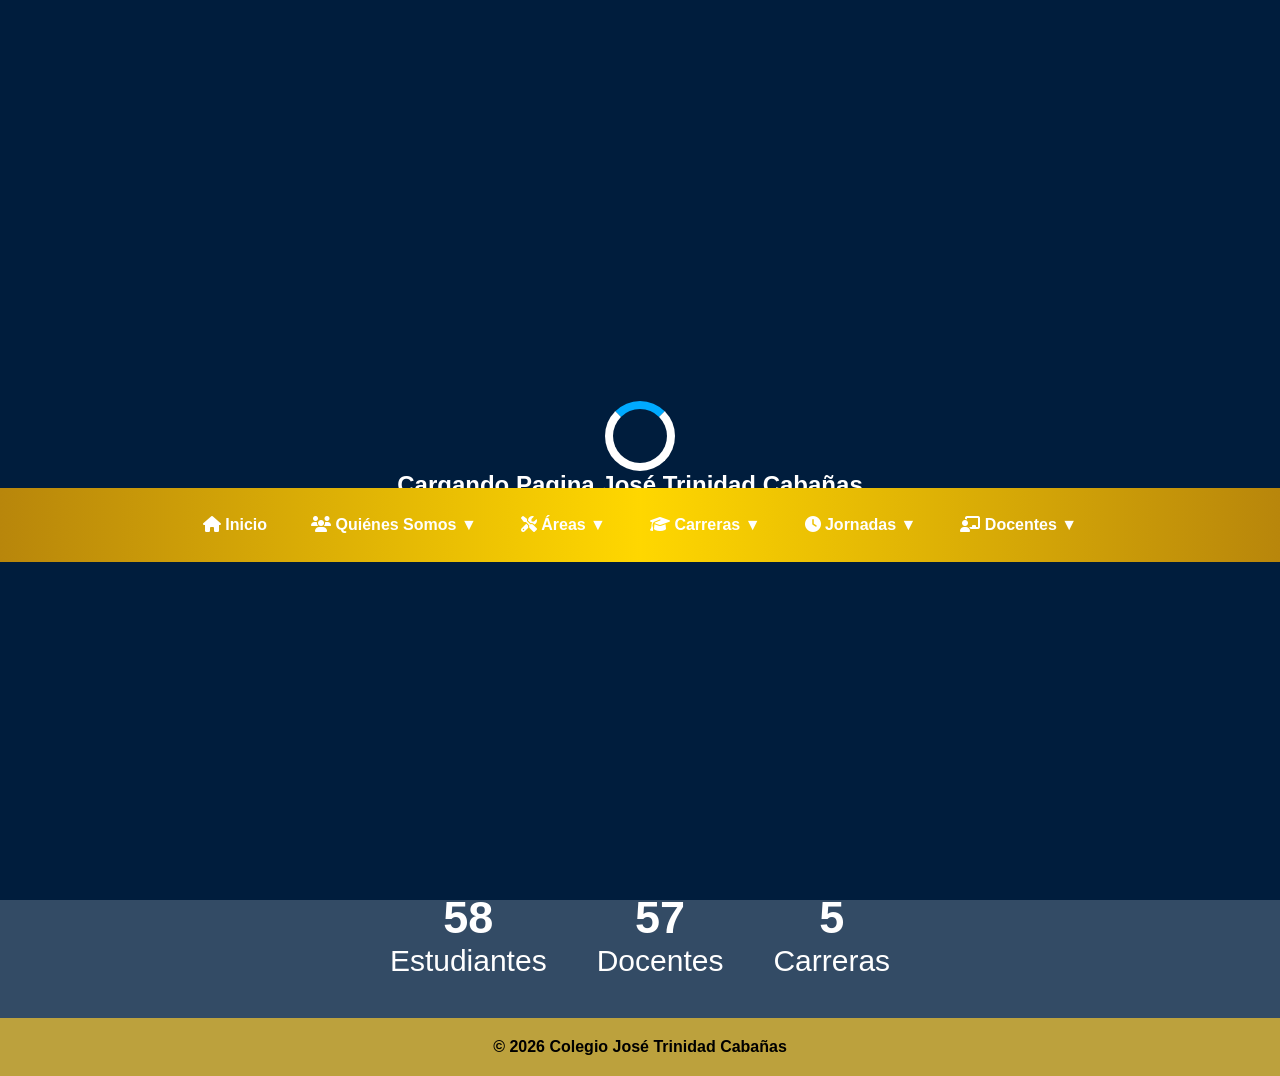
==== commit 78691354: "Update index.html" ====
--- a/index.html
+++ b/index.html
@@ -123,8 +123,8 @@
 inicio:`<div class='card'>
 <div class='slider'>
     <div style="display: flex; gap: 2cm; flex-wrap: wrap;"> 
-    <img src='https://scontent.ftji1-1.fna.fbcdn.net/v/t39.30808-6/670777563_122177642474930604_6577742006980832935_n.jpg?stp=cp6_dst-jpg_tt6&_nc_cat=105&ccb=1-7&_nc_sid=833d8c&_nc_ohc=kdoh4r4OA3YQ7kNvwGHDq3J&_nc_oc=AdqnIGwm25Y0a3LFuB1x91SkVSYKLTJfjLcutQFTk9SBKVvGJWSMFsyg1MOzeTlEbKQ&_nc_zt=23&_nc_ht=scontent.ftji1-1.fna&_nc_gid=cK6HfEYaU9UWAQrtyUzB9w&_nc_ss=7b289&oh=00_Af6Uj8cOe35x8BgIl5FxGbAPSNWiElFOu3N0Dl9pODUNwQ&oe=6A181A6A'>
-<img src='https://scontent.ftji1-1.fna.fbcdn.net/v/t39.30808-6/655898899_122173916918930604_7076221482043723474_n.jpg?_nc_cat=107&ccb=1-7&_nc_sid=833d8c&_nc_ohc=X-SXAPpPbyUQ7kNvwGq7m6_&_nc_oc=AdoRr1Te1Wmj2cDME4xVkJeJO-8_IOp-B1nVQPFNsqjF5lHHDfXyjOWA4QCZjgM-Op0&_nc_zt=23&_nc_ht=scontent.ftji1-1.fna&_nc_gid=B5nTO-wQBko-Aud7AFz6aw&_nc_ss=7b289&oh=00_Af5WBXMfFZczXUWU_sTBDL4f6WMKFZ2T4CSyO0y0jLGtwA&oe=6A1960D7'>
+    <img src='INI.jpg'>
+<img src='INIC.jpg'>
 <img src='https://scontent.ftji1-1.fna.fbcdn.net/v/t1.6435-9/102382691_125768649144622_7416871364972066447_n.jpg?_nc_cat=106&ccb=1-7&_nc_sid=cf85f3&_nc_ohc=vOsbJuG9_gQQ7kNvwFsFMoa&_nc_oc=AdrB3D0el7CneVEktwaYK8XmXit_K2lDYNeFkd0Yn9yJUa2G7WWPYahAATXMIqqkAJA&_nc_zt=23&_nc_ht=scontent.ftji1-1.fna&_nc_gid=BA98u42VOWe23ivkLSpm5g&_nc_ss=7b289&oh=00_Af5oOMmt3qAiQVsIRqDSrYLs0bxGrdf9ZOwhkF00DowPFw&oe=6A39FD41'>
     </div><br><br>
 <h2>Misión</h2>
@@ -134,9 +134,9 @@
 </div>`,
 Informacion:`<div class='card'>
     <div style="display: flex; gap: 2cm; flex-wrap: wrap;"> 
-<img src='https://scontent.ftji1-1.fna.fbcdn.net/v/t39.30808-6/641256231_122167952414930604_4937413707358073558_n.jpg?stp=cp6_dst-jpg_tt6&_nc_cat=110&ccb=1-7&_nc_sid=833d8c&_nc_ohc=UWgqoVH36vsQ7kNvwFgb3tO&_nc_oc=AdozeCtu4DJE_9k0Ah5HYdoCKgt0nDthvssjP-SIv7Vu6dnTkuv1YZnleP5xFKh_7nc&_nc_zt=23&_nc_ht=scontent.ftji1-1.fna&_nc_gid=SU0S7_o47UCFjGLrseiOFQ&_nc_ss=7b289&oh=00_Af4Q2betl0KKJNYsEwb_SfAJaEHB6G9ln_yL8UL2ryOB3g&oe=6A181ED2'>
-<img src='https://scontent.ftji1-1.fna.fbcdn.net/v/t39.30808-6/531708475_122122761560930604_8342195951061559040_n.jpg?_nc_cat=109&ccb=1-7&_nc_sid=127cfc&_nc_ohc=bU57aqJ7FrgQ7kNvwHuBDre&_nc_oc=AdqWBZYx7fNVmZ0_7QnHTPZzgd17Ad3EPPjKjMDjqm49wfyBGMs7NrSBs1ze2ijOXIk&_nc_zt=23&_nc_ht=scontent.ftji1-1.fna&_nc_gid=OGwi_l90PNYeGXCwm541Zw&_nc_ss=7b289&oh=00_Af6vevbj60lQgNFnuzZPbYxRZEmWKT6x262q1C4Ml8wezA&oe=6A183702'>
-<img src='https://scontent.ftji1-1.fna.fbcdn.net/v/t39.30808-6/597644493_122150864036930604_4866622005464235172_n.jpg?_nc_cat=110&ccb=1-7&_nc_sid=127cfc&_nc_ohc=oOPIWgfCw7YQ7kNvwFEUmnq&_nc_oc=AdpF9LOgDBLgDEBRs3H1WQ4YMn-i9q31yPuo_LRjlRLqJvv4PYnYLsfZ9ZpNOiSPxwk&_nc_zt=23&_nc_ht=scontent.ftji1-1.fna&_nc_gid=1qkNIDEWsX4QULUZG2aMNw&_nc_ss=7b289&oh=00_Af6fvP-hfdUhtMlOvsTOK3JEjpqofoHQ69fzNlvJnkjc-w&oe=6A1822EC'>
+<img src='INFO.jpg'>
+<img src='INFOO.jpg'>
+<img src='INFO1.jpg'>
 </div> <br><br>
 <h2>Quiénes Somos</h2>
 <p>Historia</p>
@@ -200,12 +200,12 @@
   </p>
 
     <div style="display: flex; gap: 2cm; flex-wrap: wrap;"> 
-    <img src='https://scontent.ftji1-1.fna.fbcdn.net/v/t39.30808-6/558107958_122137605986930604_6266482970423204956_n.jpg?_nc_cat=109&ccb=1-7&_nc_sid=833d8c&_nc_ohc=O3frQoRNbG8Q7kNvwFCdNOr&_nc_oc=AdqRZJZQZzc7qkXu30H3faIzrgl3rT9Y2s2Uyh0lzg-wGYgkyq3-eFBiN2KbVokLdTI&_nc_zt=23&_nc_ht=scontent.ftji1-1.fna&_nc_gid=3xNT3cbG-a2jmi1558F51Q&_nc_ss=7b289&oh=00_Af6Xa02QpAFevqjXTm49-4yWLhFyqKDuIocbIhtaTFIqqg&oe=6A181BC9'>
-    <img src='https://scontent.ftji1-1.fna.fbcdn.net/v/t39.30808-6/657342677_122174243330930604_8747941391055867331_n.jpg?_nc_cat=108&ccb=1-7&_nc_sid=833d8c&_nc_ohc=-XL74pqE1EIQ7kNvwFadezG&_nc_oc=AdotoNjIftU54Rf0Qy2UbKzi_MrgH0CQMYBvxTVmsy9AMdbBhk3008CJZX_GMc1OJAk&_nc_zt=23&_nc_ht=scontent.ftji1-1.fna&_nc_gid=NfhSvZfVH8UZLvGRYawIJA&_nc_ss=7b289&oh=00_Af6ERMN1uPA4HaB3GJi7stHLa15IvE3AT9ldg87MKHd4MA&oe=6A183094'>
-     <img src='https://scontent.ftji1-1.fna.fbcdn.net/v/t39.30808-6/558726178_122137605704930604_6856589164969500153_n.jpg?_nc_cat=105&ccb=1-7&_nc_sid=833d8c&_nc_ohc=Q7dDNRTS7HgQ7kNvwFZjIAt&_nc_oc=AdqXPsRErKiP7XOsssICxr5YfJVL8nKGwtIwzmmPHvEIr94kQg0AFnKcUC6bRWKAV_8&_nc_zt=23&_nc_ht=scontent.ftji1-1.fna&_nc_gid=X8hfrEvOEd2Lsx_PBGYxHw&_nc_ss=7b289&oh=00_Af4IUgOx9717aOkbr-RtIkECw2O6Bs11AU06qHPfGtYv5w&oe=6A182BD7'>
-    <img src='https://scontent.ftji1-1.fna.fbcdn.net/v/t39.30808-6/560617281_122138996966930604_1117632840793240293_n.jpg?_nc_cat=108&ccb=1-7&_nc_sid=833d8c&_nc_ohc=rYnuAU9pNw4Q7kNvwHmBK-k&_nc_oc=AdpJcpDHhPkehY7yMjNUBBGISOdE_bxejsODW8OABQSJXBZShzVjqcdoKYfRs5Vx8XA&_nc_zt=23&_nc_ht=scontent.ftji1-1.fna&_nc_gid=gnf0bjLkEJxAXt1DmyBgGw&_nc_ss=7b289&oh=00_Af4dd_TCGO6ntTQ9MUfa2FjIhqcvx1TaP-MsqbxPBaXveQ&oe=6A18385F'>
-     <img src='https://scontent.ftji1-1.fna.fbcdn.net/v/t39.30808-6/558963051_122137605632930604_4689364501829150786_n.jpg?_nc_cat=102&ccb=1-7&_nc_sid=833d8c&_nc_ohc=KRRAbnPdeLUQ7kNvwHex0pz&_nc_oc=AdoLTW05Gqwc3aIf_fKMGcgcVnRjABSnUMGJJljqFISVfc8U7M9iO1yfUx8R1AFeM3Y&_nc_zt=23&_nc_ht=scontent.ftji1-1.fna&_nc_gid=Wjmz4F91q1oUVmJpe6xtdQ&_nc_ss=7b289&oh=00_Af4ZZZwgeNThJPy6AQBZx0tYvQyaaSHkBQsnuSWiPAaE6Q&oe=6A199039'>
-    <img src='https://scontent.ftji1-1.fna.fbcdn.net/v/t39.30808-6/656678470_122174243312930604_2736060506349723696_n.jpg?_nc_cat=107&ccb=1-7&_nc_sid=833d8c&_nc_ohc=Z1pYnWjx3rUQ7kNvwH_Gn2c&_nc_oc=Adq5p4ivauidWcToiRrCfECKtw8cnIb9ciB4snd4CL39wzg3YfoKkUqxW6u31dSqp3k&_nc_zt=23&_nc_ht=scontent.ftji1-1.fna&_nc_gid=MZdoyXFZwE3HLYetJNrGiw&_nc_ss=7b289&oh=00_Af6D7efcwfyM38XKXKHV9tLxNHpyDnvnc3wnZWMg-6mVkg&oe=6A182444'>
+    <img src='MAD.jpg'>
+    <img src='MADE.jpg'>
+    <img src='MADER.jpg'>
+    <img src='MA.jpg'>
+    <img src='MADERA1.jpg'>
+    <img src='MADERA.jpg'>
 </div><br>
 <b><h2>Herramientas Utilizadas en el Área de Madera</h2></b><br>
 <li> <b> Serrucho: </b> Se utiliza para cortar piezas de madera de forma manual.
@@ -233,10 +233,10 @@
     <div style="display: flex; gap: 2cm; flex-wrap: wrap;"> 
        <img src='elec.jpg'>
        <img src='ele.jpg'>
-    <img src='https://scontent.ftji1-1.fna.fbcdn.net/v/t39.30808-6/704528947_122186426012930604_3343560298247839377_n.jpg?_nc_cat=101&ccb=1-7&_nc_sid=833d8c&_nc_ohc=mch-rnNjwywQ7kNvwG3s3Ry&_nc_oc=AdpE_R4Dl8OPQ3AMh1RdK3oc3v7PoegnrtZ2CDJyU9oav8l4IKrz5MaojAFXcwR4ztU&_nc_zt=23&_nc_ht=scontent.ftji1-1.fna&_nc_gid=L3vNBGdoWgF9qw4CSbk8Uw&_nc_ss=7b289&oh=00_Af67VKe2nFTfm-efquxZ6fpCtiqOOXKJeOTmn5O4dIying&oe=6A197BBE'>
-    <img src='https://scontent.ftji1-1.fna.fbcdn.net/v/t39.30808-6/704188810_122186426324930604_6329691792856256532_n.jpg?_nc_cat=100&ccb=1-7&_nc_sid=833d8c&_nc_ohc=G4djUdf8BdIQ7kNvwHobSTG&_nc_oc=AdobNoOnu5aN5KSbvDv6Dw0CyZbJ_C_yUFZVpvmghqbbnrwT-7P8ZxLpJTrubW5s9AU&_nc_zt=23&_nc_ht=scontent.ftji1-1.fna&_nc_gid=1IKvHjrmgPFABRVM2giXOg&_nc_ss=7b289&oh=00_Af4W_6GBuKogtdbM4kBGpBWY7MH4cTOaYAOW8K96wJ-GbA&oe=6A1833E1' >
-    <img src='https://scontent.ftji1-1.fna.fbcdn.net/v/t39.30808-6/704547050_122186426096930604_5089989247401418223_n.jpg?_nc_cat=104&ccb=1-7&_nc_sid=833d8c&_nc_ohc=hZLBLnQRP1AQ7kNvwEMuSqC&_nc_oc=Adpys7iGJRh7CvP0-fFcGfXSQ4Ly7SHn2faqvWdAJI5KMzh60_8o2Gi2PjRgjkXa6OU&_nc_zt=23&_nc_ht=scontent.ftji1-1.fna&_nc_gid=S0vep8PhyqRSNE0ci7O_rw&_nc_ss=7b289&oh=00_Af7DPQ-Ps9fQS39HEwlW8cB9ypuegb1XoqDBbppLaWWZiQ&oe=6A180ABC'>
-    <img src='https://scontent.ftji1-1.fna.fbcdn.net/v/t39.30808-6/705822475_122186426156930604_5624085214573673653_n.jpg?_nc_cat=102&ccb=1-7&_nc_sid=833d8c&_nc_ohc=vBFXGVJ0tHkQ7kNvwE2-6ZL&_nc_oc=AdrMmqQPfblLrcOY9oEAERrbHT4hBokLvEG_HF7eMJkXUj_bEh87uPSJu0gwaIFDtrE&_nc_zt=23&_nc_ht=scontent.ftji1-1.fna&_nc_gid=6fK6AwfHIDgOLHpM_GLrwQ&_nc_ss=7b289&oh=00_Af6EGsD91qwe4MmcReZr7fir6U4UqmfctpEIP045Af0vdA&oe=6A182AB9'>
+    <img src='electricidad.jpg'>
+     <img src='ELE0.jpg'>
+      <img src='ELEC2.jpg'>
+       <img src='elect.jpg'>
     </div><br>
     <h2>Herramientas Utilizadas</h2>
 <p><li><b>Multímetro digital:</b>
@@ -272,12 +272,12 @@
     <p align="justify">Aprendizaje para el desarrollo del hogar.<br>
         <p align="justify">El Área de Hogar está orientada al desarrollo de habilidades prácticas relacionadas con la administración del hogar, la preparación de alimentos, la nutrición, la higiene, la confección básica y la decoración. Los estudiantes adquieren conocimientos que contribuyen a su formación integral y al mejoramiento de la calidad de vida familiar y comunitaria.</p><br><br></p>
     <div style="display: flex; gap: 2cm; flex-wrap: wrap;">
-    <img src='https://scontent.ftji1-1.fna.fbcdn.net/v/t39.30808-6/515500041_122117811782930604_1012873433994864007_n.jpg?stp=cp6_dst-jpg_tt6&_nc_cat=110&ccb=1-7&_nc_sid=833d8c&_nc_ohc=_4-ZFCpxZJwQ7kNvwG7I7Np&_nc_oc=AdpNbcja9KdBjd5cwpHY-W3VaIbm2BbVhsGuuYKrSiYmkN83VbdqTtQE4qqS_PLCzIQ&_nc_zt=23&_nc_ht=scontent.ftji1-1.fna&_nc_gid=j4X6WmkvKYNQ6INI2oOovw&_nc_ss=7b289&oh=00_Af6Ny_7wC-AkAEZLSdYm4aDNkPwUrSIFgtHmh8YS0rvV9A&oe=6A197EA6'>
-    <img src='https://scontent.ftji1-1.fna.fbcdn.net/v/t39.30808-6/558040950_122137609628930604_3854412014609534387_n.jpg?_nc_cat=110&ccb=1-7&_nc_sid=833d8c&_nc_ohc=KNT2OqXdCMUQ7kNvwGubr0o&_nc_oc=AdoJ8JKE9kFHniiP7eail3P7F1ny3JDYPuJIh4zpXUg0rZ0oLOhB3psexQtv8LI4CNI&_nc_zt=23&_nc_ht=scontent.ftji1-1.fna&_nc_gid=CoI3-PSfU8s210RTgZMHfg&_nc_ss=7b289&oh=00_Af5RBr81UKD-DpieIKH2Oi7C_ei9H_sipERdZqEINtMOuw&oe=6A199195'>
-    <img src='https://scontent.ftji1-1.fna.fbcdn.net/v/t39.30808-6/558984722_122137609598930604_3867849075707701657_n.jpg?_nc_cat=102&ccb=1-7&_nc_sid=833d8c&_nc_ohc=-AwhQPw8MqwQ7kNvwGThKVV&_nc_oc=AdrGZ9FHwIgDmdyOMoqJj3rBoxHQb_dp3gkdCnyye3gkHNZoBuk8wwGRU7WiwlquugY&_nc_zt=23&_nc_ht=scontent.ftji1-1.fna&_nc_gid=eHHXOjcHql4kzY6dXlcHeQ&_nc_ss=7b289&oh=00_Af4gPtuTnZyK5wjahj2SKysZfuP3B5oiHmb2mRcMM9aPzw&oe=6A181F1E'>
-    <img src='https://scontent.ftji1-1.fna.fbcdn.net/v/t39.30808-6/634806237_122166981146930604_6835464111406615727_n.jpg?_nc_cat=102&ccb=1-7&_nc_sid=833d8c&_nc_ohc=owL0mlmOVjkQ7kNvwGzh8F8&_nc_oc=AdrKwj3QCaJCJYp9HzDWWvWQrRZmOSIgECWInBUnCbQ0GlXNP6WSflzNDh8viPLVZrE&_nc_zt=23&_nc_ht=scontent.ftji1-1.fna&_nc_gid=AEe6gf9bd42cnbunyZPqyA&_nc_ss=7b289&oh=00_Af7gYfZb0nz57Sr8mn6YY7SWqLvPsTE7H8TPA-Qu4sx1Cg&oe=6A1829F7'>
-    <img src='https://scontent.ftji1-1.fna.fbcdn.net/v/t39.30808-6/561965086_122138997044930604_2609553896501205144_n.jpg?_nc_cat=106&ccb=1-7&_nc_sid=833d8c&_nc_ohc=-PZI0BHuoTIQ7kNvwFEsAQj&_nc_oc=AdrPSCgP28_9hnVI7_nencg18o4grFy4DvWUctBmYnZtUiEeTYjeK6PfyJ8786i_DxA&_nc_zt=23&_nc_ht=scontent.ftji1-1.fna&_nc_gid=Ag_qR5XQ8D34iugY-xuhxg&_nc_ss=7b289&oh=00_Af69A5stkFlOY93O3TOc8tqI8uAluJVrLxrNXaSAIcsmTQ&oe=6A19957B'>
-    <img src='https://scontent.ftji1-1.fna.fbcdn.net/v/t39.30808-6/636856437_122166981134930604_7997605635432571293_n.jpg?_nc_cat=107&ccb=1-7&_nc_sid=833d8c&_nc_ohc=L8OkG_sK3ekQ7kNvwHsuPE_&_nc_oc=AdqxYb75flAZhDPkUUZ8itDLoOy52Fhs2fQKhSaherMNiQVNH8l1sY2TAErfuZh7V_0&_nc_zt=23&_nc_ht=scontent.ftji1-1.fna&_nc_gid=ULGXyRlMlX4Ey4N1ZZAh8Q&_nc_ss=7b289&oh=00_Af6OOT_z3nVxfVwOsRi-956eWbpnYaGL83gb4ndT_eZChQ&oe=6A181E0B'>
+    <img src='hogar6.jpg'>
+    <img src='HOGAR.jpg'>
+    <img src='HOGAR1.jpg'>
+    <img src='HOGAR2.jpg'>
+    <img src='hogar4.jpg'>
+    <img src='hogar5.jpg'>
     </div><br>
     <h2>Herramientas Utilizadas</h2>
     <p><li><b>Cocina y horno:</b>	Preparación y cocción de alimentos.
@@ -307,12 +307,12 @@
     <p align="justify">Diseño y construcción estructural.</p>
     <p>El área de Estructuras Metálicas es un taller técnico donde los estudiantes aprenden a diseñar, fabricar, ensamblar y reparar estructuras elaboradas con metales como hierro, acero y aluminio. En esta área se desarrollan habilidades relacionadas con la medición, corte, soldadura y montaje de piezas metálicas, siguiendo normas de seguridad y calidad. El area de Estructuras se identifica por el color de la gabacha AZUL OSCURO.</p><br><br>
     <div style="display: flex; gap: 2cm; flex-wrap: wrap;">
-    <img src='https://scontent.ftji1-1.fna.fbcdn.net/v/t39.30808-6/563001873_122138997032930604_5753293018353560707_n.jpg?_nc_cat=109&ccb=1-7&_nc_sid=833d8c&_nc_ohc=tZTOnMv97uMQ7kNvwH3M0aV&_nc_oc=Adp2WPS0XMqmUZT33ysVUCCgu6F_EHdCwwLVO8adjEwlEB01S6hRavoLmcVt66kdaN4&_nc_zt=23&_nc_ht=scontent.ftji1-1.fna&_nc_gid=URqZM7o2I0zfggM7HP1nkg&_nc_ss=7b289&oh=00_Af4Gj8WZnCuVCscRdSeIqa9XmjPVIhlaPUNlQq1NL9Btsg&oe=6A198E72'>
-    <img src='https://scontent.ftji1-1.fna.fbcdn.net/v/t39.30808-6/642786409_122168118494930604_3869319938021203705_n.jpg?_nc_cat=109&ccb=1-7&_nc_sid=833d8c&_nc_ohc=e3ElyxsMF2IQ7kNvwFscb-7&_nc_oc=Adr1BZeXi2e0gSlm2AyqPIF69jTkjPvCbOm0gZuUcqYMv6KHOIPAWnJ646SzySN15ow&_nc_zt=23&_nc_ht=scontent.ftji1-1.fna&_nc_gid=baR5wxs7ijjZGVwcRe2Y8g&_nc_ss=7b289&oh=00_Af6KxWHrRKH215po-N_l2CRn_qW_qF2xuG0oozfIZi_TsQ&oe=6A196FEB'>
-    <img src='https://scontent.ftji1-1.fna.fbcdn.net/v/t39.30808-6/640092276_122168118626930604_8250279742353837709_n.jpg?_nc_cat=105&ccb=1-7&_nc_sid=833d8c&_nc_ohc=UX6BCIfh9osQ7kNvwEKZt4U&_nc_oc=AdqaH2Ls1BzQHLHIue9drqi5i1WUx0AWpXVMBiVoQEm0qSNxYKrjt2Amtmewnh_HCFM&_nc_zt=23&_nc_ht=scontent.ftji1-1.fna&_nc_gid=HXhXwHkZj1Q5TsBOss7uww&_nc_ss=7b289&oh=00_Af5wZG9DQcG0uN9OVz11spL5cia8OKgUYHcCcnnhk3Av6A&oe=6A19616A'>
-    <img src='https://scontent.ftji1-1.fna.fbcdn.net/v/t39.30808-6/527789000_122120281298930604_2287473297275866932_n.jpg?stp=cp6_dst-jpg_tt6&_nc_cat=104&ccb=1-7&_nc_sid=833d8c&_nc_ohc=V4P5lTk2oNkQ7kNvwE2GGuv&_nc_oc=Adqk-f-M8TwqiaYpEo3S0K3lh-6HssoLXwxcFeiACk9pT1ZKCl_6dwMYzNgnZbMJL90&_nc_zt=23&_nc_ht=scontent.ftji1-1.fna&_nc_gid=ejL97actqwuETcX12KYdbw&_nc_ss=7b289&oh=00_Af5NYzXp3t-MWyTlHmLjruex8wNog-B-XfDJQCNeHqA5Gw&oe=6A1842B9'>
-    <img src='https://scontent.ftji1-1.fna.fbcdn.net/v/t39.30808-6/641663058_122168118614930604_156687261926114370_n.jpg?_nc_cat=103&ccb=1-7&_nc_sid=833d8c&_nc_ohc=Oyv6i0pHqD0Q7kNvwFIn7uH&_nc_oc=Adpop7PyWIhT4-q9gbOAAoJLAA0uYXeriFhLe6tCHiltyglhsEExIaeW3HiT5POutJc&_nc_zt=23&_nc_ht=scontent.ftji1-1.fna&_nc_gid=eEy4RP7__-M1HSSAwPyOPw&_nc_ss=7b289&oh=00_Af6K-n-kjVM_DYbtWbPb_ZnvTW3SbfqBH519gXbj0rBsDg&oe=6A199268'>
-    <img src='https://scontent.ftji1-1.fna.fbcdn.net/v/t39.30808-6/565164443_122138997020930604_5772093585130305926_n.jpg?_nc_cat=102&ccb=1-7&_nc_sid=833d8c&_nc_ohc=OOetSUXOGwYQ7kNvwG-jFhI&_nc_oc=Adoh6Ou5sOI6QbGIqPTeebNSKgFfxG8bSq_RGq-b6u6Gt5XZmTYdNeVFfYA0zV7dRTQ&_nc_zt=23&_nc_ht=scontent.ftji1-1.fna&_nc_gid=vvkXCbz8QGdL3QJ-8j6YWg&_nc_ss=7b289&oh=00_Af6b3LAVS1X0cIPR_1u8IULdp4INHTi_YnSPjEUuu9e21w&oe=6A1832BA'>
+    <img src='estr.jpg'>
+    <img src='EST.jpg'>
+    <img src='EST1.jpg'>
+    <img src='EST2.jpg'>
+    <img src='EST3.jpg'>
+    <img src='EST4.jpg'>
     </div><br>                                                                  
 <b>Herramientas Utilizadas en el Área de Estructuras Metalicas</b><br>
 <li><b> Soldadora eléctrica:</b>Se utiliza para unir piezas metálicas mediante calor y material de aporte. 
@@ -344,12 +344,12 @@
 
 El Bachillerato Técnico Profesional en Informática forma estudiantes con conocimientos en tecnologías de la información, programación, mantenimiento de computadoras, redes y desarrollo de aplicaciones. Esta carrera prepara a los jóvenes para enfrentar los retos tecnológicos actuales, desarrollando habilidades prácticas y teóricas que les permiten continuar estudios superiores o incorporarse al ámbito laboral con una sólida base técnica.<br><br></p>
     <div style="display: flex; gap: 2cm; flex-wrap: wrap;">
-    <img src='https://scontent.ftji1-1.fna.fbcdn.net/v/t39.30808-6/540610487_122128785386930604_8999616214160543200_n.jpg?_nc_cat=102&ccb=1-7&_nc_sid=833d8c&_nc_ohc=K3dMc-3mnEEQ7kNvwFfNKZV&_nc_oc=Adoa9_X5D46u1zRZaEc0QxMh81HlOW3ZGAPK6xc-sgWqhnbh0YSRnC_s6h03LsEuHC8&_nc_zt=23&_nc_ht=scontent.ftji1-1.fna&_nc_gid=dj0LKxFZl2A1U502SdbsRw&_nc_ss=7b289&oh=00_Af73xpoEcDTxFrkORTTpOZbkidefToAANc4MsTCdOTtIKw&oe=6A198D51'>
-    <img src='https://scontent.ftji1-1.fna.fbcdn.net/v/t39.30808-6/565339116_122138741330930604_3269275575911592698_n.jpg?_nc_cat=102&ccb=1-7&_nc_sid=833d8c&_nc_ohc=ksPiEaryEeoQ7kNvwHGtQhV&_nc_oc=Adp7f9-XSMZiZwEaJQ6X0vuJTGgJhqcaWhpP46ljFu5rDoz71bizYGyOy8rp5y-WST0&_nc_zt=23&_nc_ht=scontent.ftji1-1.fna&_nc_gid=ZiU-WbXM15FIRSBFPKrJ-w&_nc_ss=7b289&oh=00_Af6zeN5LM16stnA3GIIxA6n9Cgc56KOIezfx8E0nkt0-Kw&oe=6A197583'>
+    <img src='infor.jpg'>
+    <img src='infor1.jpg'>
     <img src='inf.png'>
-    <img src='https://scontent.ftji1-1.fna.fbcdn.net/v/t39.30808-6/541437146_122128774778930604_4790099844198596106_n.jpg?_nc_cat=105&ccb=1-7&_nc_sid=833d8c&_nc_ohc=86Iwp5-8BmQQ7kNvwFvicby&_nc_oc=AdrAsnCjfjSnTcRaz5H8mq_zNOWtidhiZxs4iq-GolupYUNPTnf_B_IlDH4HK3F2M6M&_nc_zt=23&_nc_ht=scontent.ftji1-1.fna&_nc_gid=VFrBNSMeDDDAauy_gRV57A&_nc_ss=7b289&oh=00_Af5oxD9vz0WgYox6YAcFur_Vsu1gqHGKUDuek7RZNWoFWw&oe=6A182C89'>
-    <img src='https://scontent.ftji1-1.fna.fbcdn.net/v/t39.30808-6/554349493_122134515146930604_8662903900567321033_n.jpg?_nc_cat=100&ccb=1-7&_nc_sid=127cfc&_nc_ohc=2VWjHg_TUe8Q7kNvwFStJA5&_nc_oc=AdovjDTbRRbQnXar-biPB4RezKkT13IeFIX7n7h_rPow-ZwIihpeu1JnMRf9dfk3ixc&_nc_zt=23&_nc_ht=scontent.ftji1-1.fna&_nc_gid=ey7-9H-XShM-NEh3kVYQJg&_nc_ss=7b289&oh=00_Af6JVCYmwyCXJikOvu3Cf-E5zPcX6SQo84EUt0Uv9TJ7Gw&oe=6A185ABC'>
-    <img src='https://scontent.ftji1-1.fna.fbcdn.net/v/t39.30808-6/560856071_122138982470930604_3630578221062230114_n.jpg?_nc_cat=104&ccb=1-7&_nc_sid=833d8c&_nc_ohc=qstFnGgpnXIQ7kNvwFRDbdD&_nc_oc=AdqwSlk88sEaHqn88Toq9W-oJ-RNL12N76Wm_YfoT6Swz3onBSMbgiJm4PJyUfmmVNs&_nc_zt=23&_nc_ht=scontent.ftji1-1.fna&_nc_gid=9B-JtBLt75lXffdtnvw3Mw&_nc_ss=7b289&oh=00_Af4TJDdwDWnfFzFmw3LRDF_7lJNmZ2wzxdkxP_efbyLw_A&oe=6A183EE3'>
+    <img src='infor2.jpg'>
+     <img src='infor3.jpg'>
+      <img src='infor4.jpg'>
     </div><br>
     <h2>Plan de Estudio </h2>
     <p><li>Programación.
@@ -363,9 +363,9 @@
     <p align="justify">Administración y contabilidad.<br>
         El Bachillerato Técnico Profesional en Finanzas brinda a los estudiantes conocimientos en contabilidad, administración, economía y gestión financiera. Su formación permite comprender y aplicar procesos relacionados con el manejo de recursos económicos, fortaleciendo competencias que favorecen la toma de decisiones responsables y el desarrollo profesional en el área financiera y empresarial.<br><br></p>
     <div style="display: flex; gap: 2cm; flex-wrap: wrap;"> 
-    <img src='https://scontent.ftji1-1.fna.fbcdn.net/v/t39.30808-6/691072972_122183996942930604_8431663646332687313_n.jpg?_nc_cat=105&ccb=1-7&_nc_sid=833d8c&_nc_ohc=hXyTi9f91cEQ7kNvwHH3Phf&_nc_oc=AdqAH6Yn3nXXheez6KVpH9qs_DgPX7iqiD_wpEJu1KFEIztDdLYgnxjgzBz6MSWa_nY&_nc_zt=23&_nc_ht=scontent.ftji1-1.fna&_nc_gid=7fASdqsdLDm5sxy1saerzQ&_nc_ss=7b289&oh=00_Af5ZjdTOVtMvWpSCLBJP6wXIEWLzX3GKENVYJUeYiM4Tdg&oe=6A18515C'>
-    <img src='https://scontent.ftji1-1.fna.fbcdn.net/v/t39.30808-6/690745382_122183996954930604_7515146720157452788_n.jpg?_nc_cat=104&ccb=1-7&_nc_sid=833d8c&_nc_ohc=5u7TTAWHS30Q7kNvwFp9niY&_nc_oc=AdpL2wKUhmkYYj_CqT_b9OEOLBVlTdrtepg8oOjuAdDiCus221jr0z_8pZYRNzKFMBk&_nc_zt=23&_nc_ht=scontent.ftji1-1.fna&_nc_gid=iOuaAohkIWP290092ocjBw&_nc_ss=7b289&oh=00_Af5lrbOS55qCCCG541qnb-y6qhQ5cL-tcBVrfq1oIKnr9g&oe=6A185D98'>
-    <img src='https://scontent.ftji1-1.fna.fbcdn.net/v/t39.30808-6/696941293_122185413650930604_57841563468461261_n.jpg?_nc_cat=106&ccb=1-7&_nc_sid=833d8c&_nc_ohc=GXnKPM9uOhsQ7kNvwGCF62e&_nc_oc=Adq0vOBCZXdKDUOhTvjkkiQ6y71FO-dmyMi63keUGAFRC8r4ngsVsUR6mNaw29ef_x0&_nc_zt=23&_nc_ht=scontent.ftji1-1.fna&_nc_gid=UDq_7XtQHiF1SpBlYv2n0Q&_nc_ss=7b289&oh=00_Af7_s_47HhtPzh5aT8lpjNuAElAeE_nr_jsxryx8EJHVSA&oe=6A183074'>
+    <img src='fin.jpg'>
+    <img src='fina.jpg'>
+    <img src='finan.jpg'>
     </div><br>
     <h2>Plan de Estudio</h2>
    <p><li>Contabilidad general.
@@ -402,12 +402,12 @@
 <p>Formación técnica especializada en instalaciones eléctricas.<br>
     El Bachillerato Técnico Profesional en Electricidad forma estudiantes capacitados para realizar instalaciones, mantenimiento y reparación de sistemas eléctricos, aplicando normas de seguridad y calidad. La carrera combina conocimientos teóricos y prácticos que permiten desarrollar habilidades técnicas en el área eléctrica, fomentando la responsabilidad, la innovación y la preparación para estudios superiores o el campo laboral.<br><br></p>
 <div style="display: flex; gap: 2cm; flex-wrap: wrap;"> 
-<img src='https://scontent.ftji1-1.fna.fbcdn.net/v/t39.30808-6/518288429_122112469520930604_4848863179088282996_n.jpg?_nc_cat=107&ccb=1-7&_nc_sid=833d8c&_nc_ohc=X0eydbZ0BvkQ7kNvwH9KQd2&_nc_oc=Adq6XOOMuvcuLuhw-cqKSsVe9pXPh69zRZ9i2CBRitgFk-RbUO1xjeY7OW4uaWxAVHU&_nc_zt=23&_nc_ht=scontent.ftji1-1.fna&_nc_gid=WZIN_d7jxynD7ZxJ7_gGJg&_nc_ss=7b289&oh=00_Af6QkP4dqrA09fVe2aE4ksK67ad1Yvl7TNWEHwNFq7DPwA&oe=6A196E2B'>
-<img src='https://scontent.ftji1-1.fna.fbcdn.net/v/t39.30808-6/704547050_122186426096930604_5089989247401418223_n.jpg?_nc_cat=104&ccb=1-7&_nc_sid=833d8c&_nc_ohc=hZLBLnQRP1AQ7kNvwEMuSqC&_nc_oc=Adpys7iGJRh7CvP0-fFcGfXSQ4Ly7SHn2faqvWdAJI5KMzh60_8o2Gi2PjRgjkXa6OU&_nc_zt=23&_nc_ht=scontent.ftji1-1.fna&_nc_gid=S0vep8PhyqRSNE0ci7O_rw&_nc_ss=7b289&oh=00_Af7DPQ-Ps9fQS39HEwlW8cB9ypuegb1XoqDBbppLaWWZiQ&oe=6A180ABC'>
-  <img src='https://scontent.ftji1-1.fna.fbcdn.net/v/t39.30808-6/539973931_122128779932930604_1166351379808403840_n.jpg?_nc_cat=109&ccb=1-7&_nc_sid=833d8c&_nc_ohc=NL7lw2FoJskQ7kNvwHV1yE6&_nc_oc=AdqCw-fWmr2axTRS7zbbqY2oSc1eJxOJKMcVsEOqgE1eDjyR-WCL7nbU86zwLPZfUwg&_nc_zt=23&_nc_ht=scontent.ftji1-1.fna&_nc_gid=zYR4K89Lv46VRKyTpDIbvw&_nc_ss=7b289&oh=00_Af61pJ94hv7DK8O6Gjv6zADHgKwry9UaNPu9oJyvhU9nvg&oe=6A19653C'>  
+<img src='ele_carrera.jpg'>
+<img src='ele.jpg'>
+<img src='ELE0.jpg'>
 <img src='elect.jpg'>
 <img src='ele1.jpg'>
-  <img src='https://scontent.ftji1-1.fna.fbcdn.net/v/t39.30808-6/705822475_122186426156930604_5624085214573673653_n.jpg?_nc_cat=102&ccb=1-7&_nc_sid=833d8c&_nc_ohc=vBFXGVJ0tHkQ7kNvwE2-6ZL&_nc_oc=AdrMmqQPfblLrcOY9oEAERrbHT4hBokLvEG_HF7eMJkXUj_bEh87uPSJu0gwaIFDtrE&_nc_zt=23&_nc_ht=scontent.ftji1-1.fna&_nc_gid=6fK6AwfHIDgOLHpM_GLrwQ&_nc_ss=7b289&oh=00_Af6EGsD91qwe4MmcReZr7fir6U4UqmfctpEIP045Af0vdA&oe=6A182AB9'>
+  <img src='ELEC2.jpg'>
     
 </div><br><br>
 <h2>Plan de Estudio</h2>
@@ -447,17 +447,17 @@
 <p>Profesionales altamente capacitados.</p>
 <div style="display: flex; gap: 2cm; flex-wrap: wrap;">  
     <div>
-<img src='https://scontent.ftji1-1.fna.fbcdn.net/v/t39.30808-6/597484801_122150813126930604_7337531339619531369_n.jpg?_nc_cat=106&ccb=1-7&_nc_sid=127cfc&_nc_ohc=xE5QhxuHgyYQ7kNvwGwAm13&_nc_oc=Adr9Cb9D--UACxYDl9fjgfZgbK4cpDeoaqySthfHmMSuLOwAV-BG4Ghw0oNHw1RFbzc&_nc_zt=23&_nc_ht=scontent.ftji1-1.fna&_nc_gid=7WDk9iHef4KPxYNil6y7kQ&_nc_ss=7b289&oh=00_Af-EUH9v0m6fUGeIlMai_ubZWs5wpElwP2B2fRN14YFUhQ&oe=6A22D66E'>
+<img src='directora.jpg'>
 <h2> Lic.Justa Spears</h2>
 <p> Directora:</p>
 </div>
   <div>
-<img src='https://scontent.ftji1-1.fna.fbcdn.net/v/t39.30808-6/485629967_510437315455712_7743419312025676597_n.jpg?_nc_cat=103&ccb=1-7&_nc_sid=127cfc&_nc_ohc=bPEwyGROjFcQ7kNvwFkfp1u&_nc_oc=AdrcY0u4lflHX1hOjyDLjYj-T8tHuDmmSClGxL7gOlgzPziNTJKVnvjsFFSoKpO7shc&_nc_zt=23&_nc_ht=scontent.ftji1-1.fna&_nc_gid=ZBlE_y20grD5aY2oSzFZtg&_nc_ss=7b289&oh=00_Af_E0TtMIrCu1GFxxvMH6JZo9aokXet1t0-u0hUoAn_WEA&oe=6A242542'>
+<img src='prof.isra3.jpg'>
 <h2> Lic.Israel Ramirez</h2>
 <p> Sub-Director:</p>
 </div>
 <div>
-<img src='https://scontent.ftji1-1.fna.fbcdn.net/v/t39.30808-6/658866847_800079216491519_8525394577492683555_n.jpg?_nc_cat=105&ccb=1-7&_nc_sid=127cfc&_nc_ohc=liakwL5H5GMQ7kNvwHsjtox&_nc_oc=AdoAY_aJBcGQeGxes56Hb13eUjB2OB_Owdb8Adiw-3HBoxqZtcQ1HNW4L8QcTFK77yo&_nc_zt=23&_nc_ht=scontent.ftji1-1.fna&_nc_gid=Cz8SXOQOCPr016NhR6231w&_nc_ss=7b289&oh=00_Af9Qf6IczTCpOa7NSeTjGdQTakGlfrbLp-KnyyT63u2mMQ&oe=6A23ECA7'>
+<img src='prof.norma.jpg'>
 <h2> Lic.Norma Quezada</h2>
 <p> Secretaria:</p>
 </div>
@@ -472,37 +472,37 @@
 <p> Operador de maquina:</p>
 </div>
 <div>
-<img src='https://scontent.ftji1-1.fna.fbcdn.net/v/t39.30808-6/658134806_800078066491634_8938131581045512738_n.jpg?_nc_cat=110&ccb=1-7&_nc_sid=127cfc&_nc_ohc=CO2EC4VIyZ4Q7kNvwHNOFXZ&_nc_oc=AdqKBow_-PtxWedhhylhalU89nrWE6eIf0Lu8IDhEAIpmDyw2QmUeMn-9NxqtvzBOWc&_nc_zt=23&_nc_ht=scontent.ftji1-1.fna&_nc_gid=TZvF1O2yeK_9urhSbsrHrQ&_nc_ss=7b289&oh=00_Af8WXA-inzxR4OvdAfAWIIoelBeMY2dFDikIjn6HyV2gVA&oe=6A23EEB8'>
+<img src='andrea.jpg'>
 <h2> Andrea Chandia</h2>
 <p> Secretaria:</p>
 </div>
 <div>
-<img src='https://scontent.ftji1-1.fna.fbcdn.net/v/t39.30808-6/486238015_510438495455594_8516139791136862884_n.jpg?_nc_cat=110&ccb=1-7&_nc_sid=127cfc&_nc_ohc=iz8OFqnDgsAQ7kNvwEhxtwC&_nc_oc=AdrOQFlRorN0zyesSkT1-noDXlKR_FjVO6_9SErnN2EAquVNPS0r-oxJH4STh-90vyI&_nc_zt=23&_nc_ht=scontent.ftji1-1.fna&_nc_gid=j-hfaRbiNKbMcrEwpLrS0w&_nc_ss=7b289&oh=00_Af8yWW73Rh5CFtclfV4xLqSIc-Hf6vO1GRAP4J8vSbWyeQ&oe=6A23F25F'>
+<img src='mayony.jpg'>
 <h2> Mayony Nuñez</h2>
 <p> Administradora:</p>
 </div>
 <div>
-<img src='https://scontent.ftji1-1.fna.fbcdn.net/v/t39.30808-6/487449012_510438722122238_2081925174497402476_n.jpg?_nc_cat=101&ccb=1-7&_nc_sid=127cfc&_nc_ohc=avhzy8w3I6cQ7kNvwGxdm8Q&_nc_oc=AdovHae7DGhLAo9db2aV7honFvujzgGo2b9RxG24klfObGyZH_iKoIy23hJJ8PyY0rw&_nc_zt=23&_nc_ht=scontent.ftji1-1.fna&_nc_gid=orZRZGUU0e1Ozrk6DUwJRA&_nc_ss=7b289&oh=00_Af8P2ICOyM4xMPOYRiAIeJqVDsGLQUk3UfXhq7QZFsX8LA&oe=6A240CBD'>
+<img src='prof.fatima.jpg'>
 <h2> Lic.Fatima Reyes</h2>
 <p> Consejera:</p>
 </div>
 <div>
-<img src='https://scontent.ftji1-1.fna.fbcdn.net/v/t39.30808-6/475836123_471772815988829_5530178684446173411_n.jpg?_nc_cat=110&ccb=1-7&_nc_sid=127cfc&_nc_ohc=RsNrvRI-GfcQ7kNvwEXeYeI&_nc_oc=AdrhA2ZZ-nfyHeRua3Yr0Qvk965FYUsNwN1rsePvMkn_Qy0M_Gwd9Q56vSFu2tBs1sE&_nc_zt=23&_nc_ht=scontent.ftji1-1.fna&_nc_gid=1RpRWYeMCGXI50fOM5Bp5A&_nc_ss=7b289&oh=00_Af-3DW539xPPH2jdMc4ZUvuNmOuSQFUnOwZ9MHJoN4MBkQ&oe=6A240DB0'>
+<img src='prof.rosy.jpg'>
 <h2> Lic.Rosibel Cruz</h2>
 <p> Orientadora:</p>
 </div>
 <div>
-<img src='https://scontent.ftji1-1.fna.fbcdn.net/v/t39.30808-6/485377585_504551942710916_2650421900356029189_n.jpg?_nc_cat=108&ccb=1-7&_nc_sid=127cfc&_nc_ohc=G714wR_PvLMQ7kNvwFI6XN0&_nc_oc=AdoIk1zQnUmTIauzmD2I5FNAc9UoXj9jDmHFZJwyi424JI94PAOVBrwL8VuXZUlnHf8&_nc_zt=23&_nc_ht=scontent.ftji1-1.fna&_nc_gid=yJYsOKqfTYFlOPJJ4vANZA&_nc_ss=7b289&oh=00_Af8AWS2oiooV3Uy52RQpDC5vX55794liJqo1Z04aykswHA&oe=6A23F151'>
+<img src='prof.olga.jpg'>
 <h2> Lic.Olga Reyes</h2>
 <p> Consejera:</p>
 </div>
 <div>
-<img src='https://scontent.ftji1-1.fna.fbcdn.net/v/t39.30808-6/475965116_471769512655826_3448656880061272893_n.jpg?_nc_cat=108&ccb=1-7&_nc_sid=127cfc&_nc_ohc=2Cpa3GWb8HoQ7kNvwH1_Sbd&_nc_oc=Adpv0apa3H7Jte1ucjwHdX3mhWLc_ReAgYfIj1jwkeEpajYjJUYH9altTcRb96aD9fo&_nc_zt=23&_nc_ht=scontent.ftji1-1.fna&_nc_gid=fGUKNDQH7MD7uhAumIdbQA&_nc_ss=7b289&oh=00_Af_5_ccJ8i2XEIX-GMGqYTi65lxCw9GSUhfQMFwxmYK_ow&oe=6A23FC36'>
+<img src='prof.oscar.jpg'>
 <h2> Lic.Oscar Hernandez</h2>
 <p> Coordinador de talleres:</p>
 </div>
 <div>
-<img src='https://scontent.ftji1-1.fna.fbcdn.net/v/t39.30808-6/589074342_122148184640930604_8239851095546355567_n.jpg?_nc_cat=106&ccb=1-7&_nc_sid=127cfc&_nc_ohc=V6yJ3PQxxlEQ7kNvwHBtayX&_nc_oc=AdoJybS-n5BuDbsjoDwsF2rAbMZpTNLMI5rNnDpYCHpvQoQ5PSahm3cwao6E3c3y1rw&_nc_zt=23&_nc_ht=scontent.ftji1-1.fna&_nc_gid=h0Lxe_nHQ0BOqmdh_BQA9g&_nc_ss=7b289&oh=00_Af_3fvuA7NpFAQHQX8_S4TVHqiDcZfGydRRShUE-YLLUsw&oe=6A241C6F'>
+<img src='prof.isa.jpg'>
 <h2> Lic.Isabel Cristina Reyes</h2>
 <p> Maestra del Area de Hogar:</p>
 </div>
@@ -527,7 +527,7 @@
 <p> Maestra del Area de Electricidad:</p>
 </div>
 <div>
-<img src='https://scontent.ftji1-1.fna.fbcdn.net/v/t39.30808-6/475819514_471773085988802_5099623698661285404_n.jpg?_nc_cat=101&ccb=1-7&_nc_sid=127cfc&_nc_ohc=yuH6DH-nmHIQ7kNvwG_28Fr&_nc_oc=Ado_H-PKal_n8UPQ-VwR8ZRFs1sAFrTGU2yNbytMXRh7CVY6ttRk5-qXuOv9T6AxkzE&_nc_zt=23&_nc_ht=scontent.ftji1-1.fna&_nc_gid=io7N3hVlAPv2WEVvey_s3A&_nc_ss=7b289&oh=00_Af_va3aTT5vTjm0uH7PsyZaoif3OornkpBHuz18KMVV9rg&oe=6A23E2AE'>
+<img src='prof.edy.jpeg'>
 <h2> Lic.Edy Pastor</h2>
 <p> Maestro del Area de Electricidad:</p>
 </div>
@@ -542,12 +542,12 @@
 <p> Maestro de Bachillerato de Informatica:</p>
 </div>
 <div>
-<img src='https://scontent.ftji1-1.fna.fbcdn.net/v/t39.30808-6/631764706_762459813586793_1065806566846949561_n.jpg?_nc_cat=111&ccb=1-7&_nc_sid=127cfc&_nc_ohc=9EsmWE6ml0IQ7kNvwEtMh-M&_nc_oc=AdrxdoxlvzgZlrPXhRLPjzwM7j1pNIHyfMb8zn-Zwwcc0MdBzsUmO_sNnBD2xv09bjY&_nc_zt=23&_nc_ht=scontent.ftji1-1.fna&_nc_gid=3xr0WbUQ_L_NvJpDsMnuog&_nc_ss=7b289&oh=00_Af-59_dtUVFanLWURidX8ADoM3xxGSi4Qxj3WqRRBAI4TQ&oe=6A240247'>
+<img src='prof.yolin.jpg'>
 <h2> Lic.Yolin Obed Martinez</h2>
 <p> Maestro de Bachillerato de Informatica:</p>
 </div>
 <div>
-<img src='https://scontent.ftji1-1.fna.fbcdn.net/v/t39.30808-6/546406850_643794835453292_3216920539451216895_n.jpg?_nc_cat=105&ccb=1-7&_nc_sid=127cfc&_nc_ohc=rmBYvMc0AHMQ7kNvwF7DOEL&_nc_oc=Adr_wtBU7JG1u7xBYOu2yfZkkgn-c6kaGPcHxkmO7T2Ls2VCyrHB7qdLFE-b3o3qG88&_nc_zt=23&_nc_ht=scontent.ftji1-1.fna&_nc_gid=2_28XJ3_nfCVrTmtDvDlwg&_nc_ss=7b289&oh=00_Af9I7wmQmj_tb7MWIVrDzYQcwKuSn4jvaf2h-q58pCkj-g&oe=6A24133A'>
+<img src='prof.delia.jpg'>
 <h2> Lic.Delia Fuentes</h2>
 <p> Maestra del Area de Informatica:</p>
 </div>
@@ -557,7 +557,7 @@
 <p> Coordinadora de Bachillerato de Informatica:</p>
 </div>
 <div>
-<img src='https://scontent.ftji1-1.fna.fbcdn.net/v/t39.30808-6/480593286_480981388401305_6823234595377314596_n.jpg?_nc_cat=107&ccb=1-7&_nc_sid=127cfc&_nc_ohc=17p938cLUzEQ7kNvwHRLdPD&_nc_oc=AdrKEnBepRXU1BKjdQhDYD06Pqt18to3n_cr_q72tPDV4yp0-BpsiayT0gWV7hlTMk8&_nc_zt=23&_nc_ht=scontent.ftji1-1.fna&_nc_gid=q2dD7-5llBilvFaJkdYEEw&_nc_ss=7b289&oh=00_Af9HSzK1WD-h7vAN7c4zzd6sAUNQSFFlbyKw2i6ybGkjjw&oe=6A240C6E'>
+<img src='prof.chacon.jpg'>
 <h2> Lic.María Chacon</h2>
 <p> Maestra de Gestion empresarial :</p>
 </div>
@@ -567,7 +567,7 @@
 <p> Maestra de ciclo y bachillerato:</p>
 </div>
 <div>
-<img src='https://scontent.ftji1-1.fna.fbcdn.net/v/t39.30808-6/486520375_510439068788870_5678860015907115168_n.jpg?_nc_cat=111&ccb=1-7&_nc_sid=127cfc&_nc_ohc=_Nr1Tbj8nTcQ7kNvwGNoOSm&_nc_oc=Adqx-XE47Xaos_S9tnDqQBW8Pb11wV-FO8a_QVvVtvk-lxqHwuNpL01jsINq8O0dhjs&_nc_zt=23&_nc_ht=scontent.ftji1-1.fna&_nc_gid=QRYN6kR2PxeBJ2gGkiZ1Bw&_nc_ss=7b289&oh=00_Af8FJeZiYaYNvjBrI2UXxAmiwc4RfhQvammTmbciIjiCmg&oe=6A24165A'>
+<img src='prof.alba.jpg'>
 <h2> Lic.Alba Trochez</h2>
 <p> Maestra de Ciencias Naturales:</p>
 </div>
@@ -577,7 +577,7 @@
 <p> Maestra de Ciencias Naturales:</p>
 </div>
 <div>
-<img src='https://scontent.ftji1-1.fna.fbcdn.net/v/t39.30808-6/485741389_504904929342284_7898169269080389781_n.jpg?_nc_cat=109&ccb=1-7&_nc_sid=127cfc&_nc_ohc=eKhuOD6zZ0UQ7kNvwEp4tz1&_nc_oc=Ado4e0JHgG6HOrj1gOhW4KZndQeazOqJ9uFXhzpBh-tFgElm4RB4vi7WyJ3yi7HYaDs&_nc_zt=23&_nc_ht=scontent.ftji1-1.fna&_nc_gid=6Vz-UGVXOAU0AXdTgek84Q&_nc_ss=7b289&oh=00_Af9_-57mpy9UQ503VrWriH-kTJStm5gSstL6jcR52_liBw&oe=6A242DA1'>
+<img src='prof.elvin.jpg'>
 <h2> Lic.Elvin Vasquez</h2>
 <p> Maestro de Ciencias Naturales:</p>
 </div>
@@ -587,7 +587,7 @@
 <p> Maestra de Matematicas y Artistica:</p>
 </div>
 <div>
-<img src='https://scontent.ftji1-1.fna.fbcdn.net/v/t39.30808-6/469869780_432939116538866_2445647679214055646_n.jpg?_nc_cat=107&ccb=1-7&_nc_sid=127cfc&_nc_ohc=yBwdaVn9XnMQ7kNvwFbwp5u&_nc_oc=AdqWM6Q29G6Q0AZb3HlMvGeptXevNGl2QvV-pRNOqIQr6UPsMO7nCCg_C6ZI0kzTrFQ&_nc_zt=23&_nc_ht=scontent.ftji1-1.fna&_nc_gid=AW9QKJBRZq7mR7j2ZKPd_A&_nc_ss=7a289&oh=00_Af_BTffqxcfYD6j9dUIyWE2RTqr2kGPIbsSC3ZPTttQBqg&oe=6A23F73A'>
+<img src='prof.ronal.png'>
 <h2> Lic.Ronal Munguia</h2>
 <p> Maestro de Matematicas:</p>
 </div>
@@ -622,7 +622,7 @@
 <p> Maestro de ciencias Sociales:</p>
 </div>
 <div>
-<img src='https://scontent.ftji1-1.fna.fbcdn.net/v/t39.30808-6/547658014_643740038792105_2783727222688737153_n.jpg?_nc_cat=103&ccb=1-7&_nc_sid=127cfc&_nc_ohc=fgN37nWMYzQQ7kNvwHPMOZz&_nc_oc=AdrvRqg5KYHaZWtsjAZChF0NIKx1421LYoZEUVx7LrCjc-HA3R4wfBkP9DYFViyejI4&_nc_zt=23&_nc_ht=scontent.ftji1-1.fna&_nc_gid=hK5r3CPqHbQ8tUj6QknW4g&_nc_ss=7b289&oh=00_Af9jFwregS7tuYV9qNo8L5GOgjSAeSkLTLqf3sWzxWIj0g&oe=6A24041A'>
+<img src='prof.donaldo.jpg'>
 <h2> Lic.Donaldo Gonzales</h2>
 <p> Maestro de Matematicas:</p>
 </div>
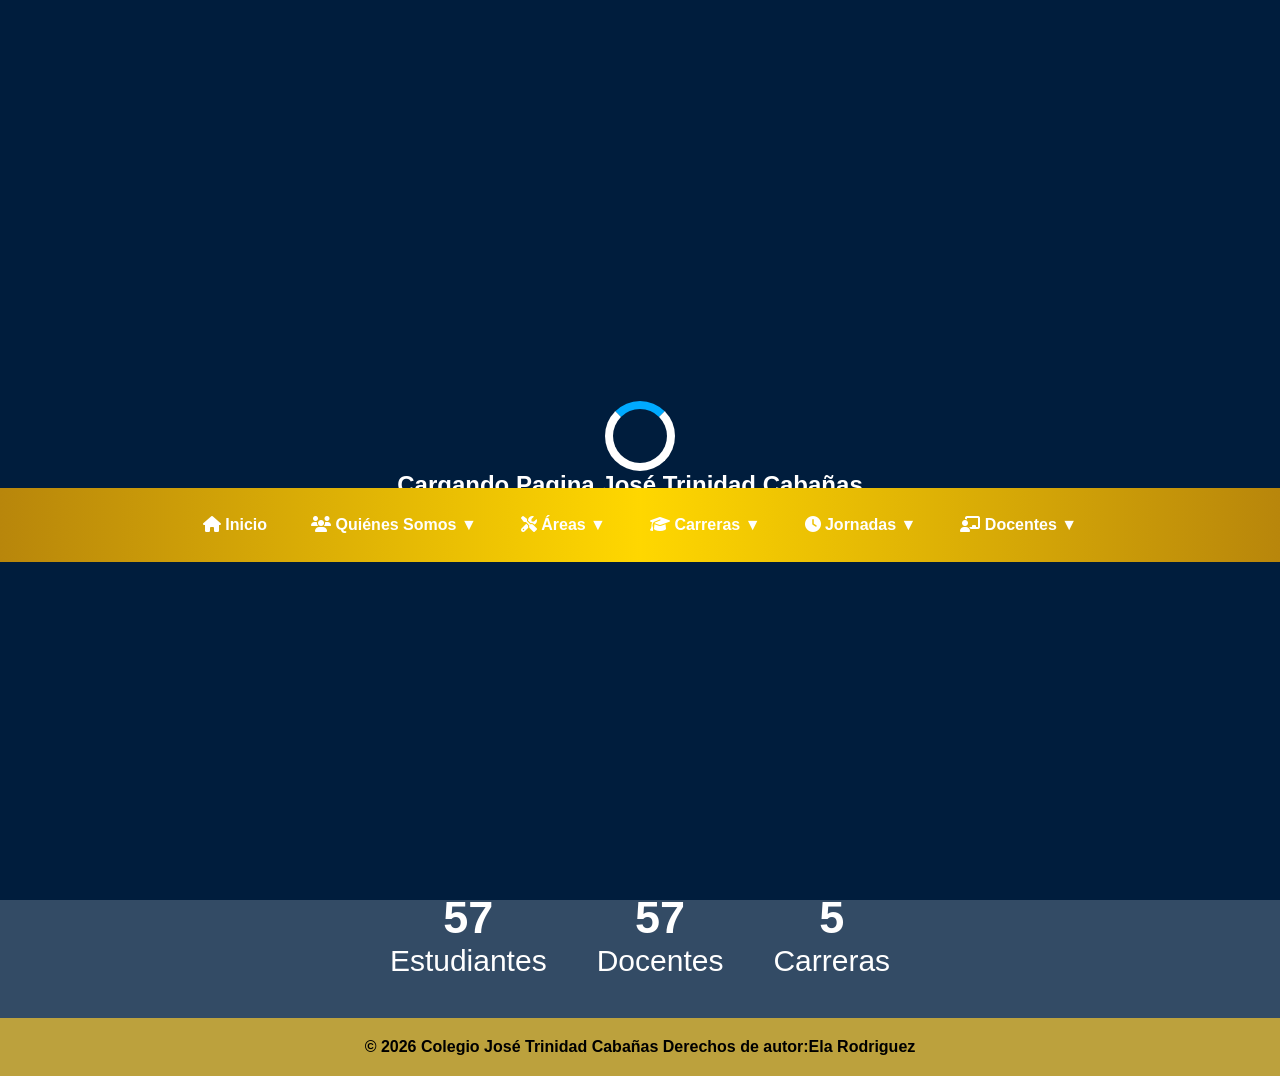
==== commit fb26415f: "Update index.html" ====
--- a/index.html
+++ b/index.html
@@ -106,6 +106,7 @@
 
 <footer>
 © 2026 Colegio José Trinidad Cabañas
+    Derechos de autor:Ela Rodriguez
 </footer>
 
 </div>
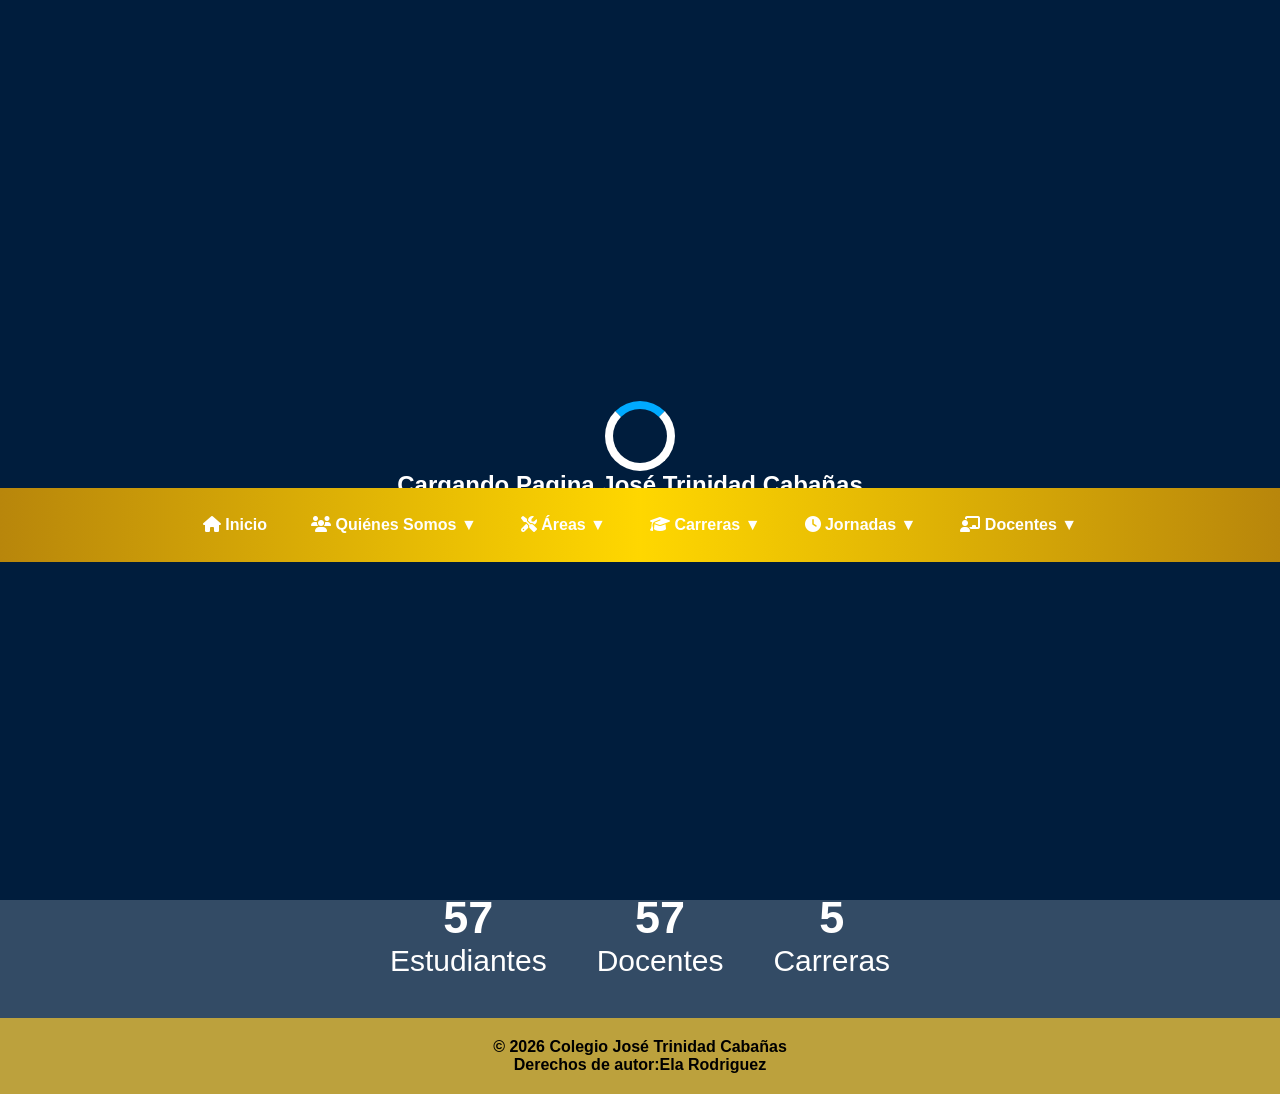
==== commit 01fb3af9: "Update index.html" ====
--- a/index.html
+++ b/index.html
@@ -105,7 +105,7 @@
 </a>
 
 <footer>
-© 2026 Colegio José Trinidad Cabañas
+© 2026 Colegio José Trinidad Cabañas<br>
     Derechos de autor:Ela Rodriguez
 </footer>
 
